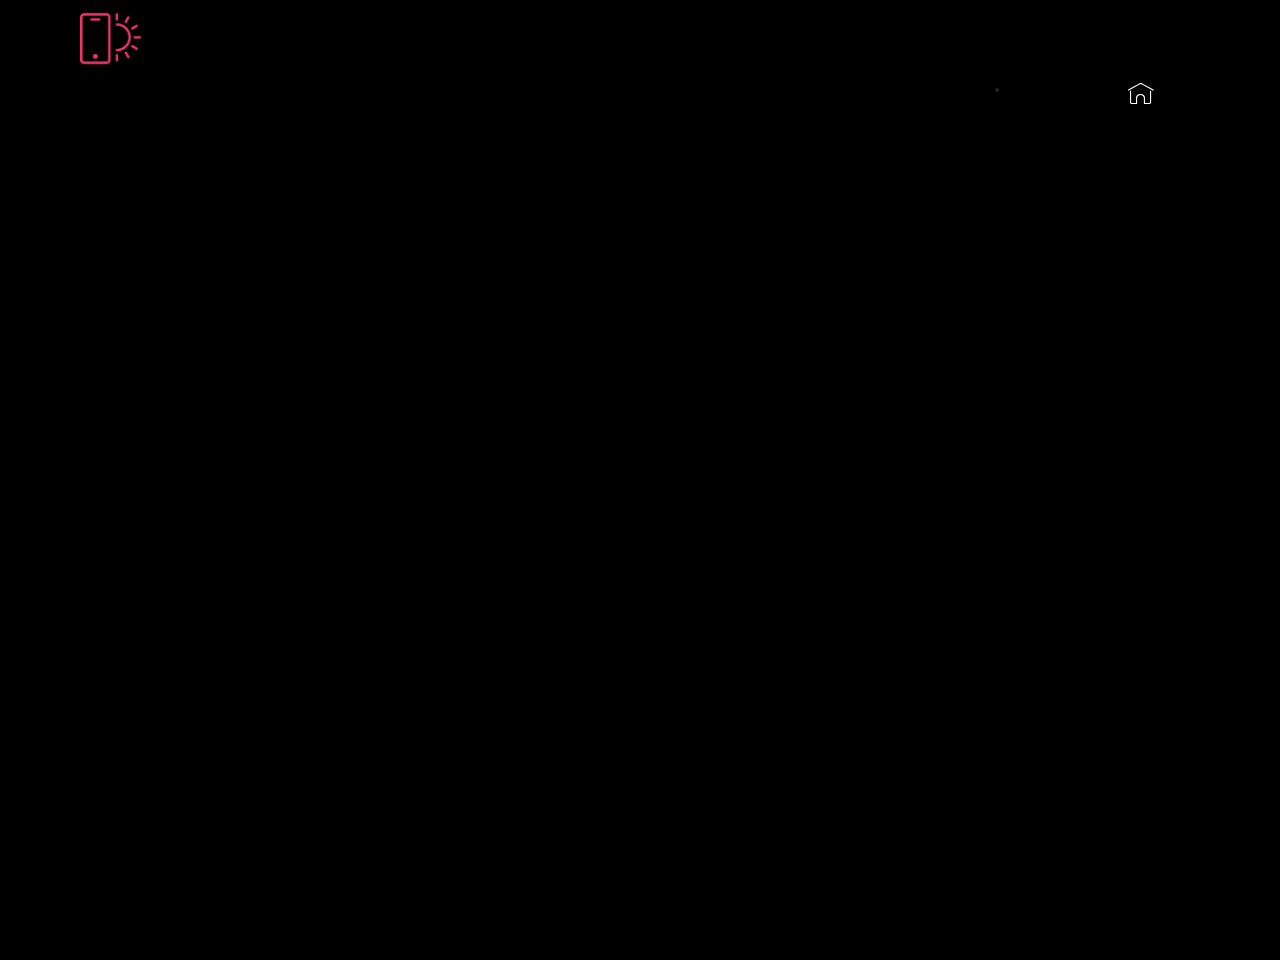
==== page1.html @ 8cb12b62 "create github pages" ====
<!DOCTYPE html>
<html >
<head>
  <!-- Site made with Mobirise Website Builder v4.5.2, https://mobirise.com -->
  <meta charset="UTF-8">
  <meta http-equiv="X-UA-Compatible" content="IE=edge">
  <meta name="generator" content="Mobirise v4.5.2, mobirise.com">
  <meta name="viewport" content="width=device-width, initial-scale=1, minimum-scale=1">
  <link rel="shortcut icon" href="assets/images/150px-popcorn2012ff-150x165.png" type="image/x-icon">
  <meta name="description" content="Website Builder Description">
  <title>oestrangeiro</title>
  <link rel="stylesheet" href="assets/web/assets/mobirise-icons/mobirise-icons.css">
  <link rel="stylesheet" href="assets/tether/tether.min.css">
  <link rel="stylesheet" href="assets/bootstrap/css/bootstrap.min.css">
  <link rel="stylesheet" href="assets/bootstrap/css/bootstrap-grid.min.css">
  <link rel="stylesheet" href="assets/bootstrap/css/bootstrap-reboot.min.css">
  <link rel="stylesheet" href="assets/dropdown/css/style.css">
  <link rel="stylesheet" href="assets/theme/css/style.css">
  <link rel="stylesheet" href="assets/mobirise/css/mbr-additional.css" type="text/css">
  
  
  
</head>
<body>
<section class="menu cid-qDabwUYNfn" once="menu" id="menu2-f" data-rv-view="94">

    

    <nav class="navbar navbar-expand beta-menu navbar-dropdown align-items-center navbar-fixed-top navbar-toggleable-sm bg-color transparent">
        <button class="navbar-toggler navbar-toggler-right" type="button" data-toggle="collapse" data-target="#navbarSupportedContent" aria-controls="navbarSupportedContent" aria-expanded="false" aria-label="Toggle navigation">
            <div class="hamburger">
                <span></span>
                <span></span>
                <span></span>
                <span></span>
            </div>
        </button>
        <div class="menu-logo">
            <div class="navbar-brand">
                <span class="navbar-logo">
                    <a href="https://mobirise.com">
                        <img src="assets/images/logo2.png" alt="Mobirise" media-simple="true" style="height: 3.8rem;">
                    </a>
                </span>
                
            </div>
        </div>
        <div class="collapse navbar-collapse" id="navbarSupportedContent">
            <ul class="navbar-nav nav-dropdown" data-app-modern-menu="true"><li class="nav-item">
                    <a class="nav-link link text-black display-4" href="https://mobirise.com">Duvidas</a>
                </li></ul>
            <div class="navbar-buttons mbr-section-btn"><a class="btn btn-sm btn-white-outline display-4" href="index.html"><span class="mbri-home mbr-iconfont mbr-iconfont-btn"></span>
                    </a></div>
        </div>
    </nav>
</section>

<section class="engine"><a href="https://mobirise.co">Mobirise</a></section><section class="cid-qDeanWoSVl" id="video1-g" data-rv-view="96">

    
    
    <figure class="mbr-figure align-center container">
        <div class="video-block" style="width: 66%;">
            <div><iframe class="mbr-embedded-video" src="https://oload.stream/embed/TuvrxIaZm_Q/TH3F0RLEG.mp4?loop=0&amp;autoplay=1" width="1280" height="720" frameborder="0" allowfullscreen></iframe></div>
        </div>
    </figure>
</section>


  <script src="assets/web/assets/jquery/jquery.min.js"></script>
  <script src="assets/popper/popper.min.js"></script>
  <script src="assets/tether/tether.min.js"></script>
  <script src="assets/bootstrap/js/bootstrap.min.js"></script>
  <script src="assets/smoothscroll/smooth-scroll.js"></script>
  <script src="assets/dropdown/js/script.min.js"></script>
  <script src="assets/touchswipe/jquery.touch-swipe.min.js"></script>
  <script src="assets/theme/js/script.js"></script>
  
  
</body>
</html>
---- assets/web/assets/mobirise-icons/mobirise-icons.css ----
@font-face {
  font-family: 'MobiriseIcons';
  src:  url('mobirise-icons.eot?spat4u');
  src:  url('mobirise-icons.eot?spat4u#iefix') format('embedded-opentype'),
    url('mobirise-icons.ttf?spat4u') format('truetype'),
    url('mobirise-icons.woff?spat4u') format('woff'),
    url('mobirise-icons.svg?spat4u#MobiriseIcons') format('svg');
  font-weight: normal;
  font-style: normal;
}

[class^="mbri-"], [class*=" mbri-"] {
  /* use !important to prevent issues with browser extensions that change fonts */
  font-family: MobiriseIcons !important;
  speak: none;
  font-style: normal;
  font-weight: normal;
  font-variant: normal;
  text-transform: none;
  line-height: 1;

  /* Better Font Rendering =========== */
  -webkit-font-smoothing: antialiased;
  -moz-osx-font-smoothing: grayscale;
}

.mbri-add-submenu:before {
  content: "\e900";
}
.mbri-alert:before {
  content: "\e901";
}
.mbri-align-center:before {
  content: "\e902";
}
.mbri-align-justify:before {
  content: "\e903";
}
.mbri-align-left:before {
  content: "\e904";
}
.mbri-align-right:before {
  content: "\e905";
}
.mbri-android:before {
  content: "\e906";
}
.mbri-apple:before {
  content: "\e907";
}
.mbri-arrow-down:before {
  content: "\e908";
}
.mbri-arrow-next:before {
  content: "\e909";
}
.mbri-arrow-prev:before {
  content: "\e90a";
}
.mbri-arrow-up:before {
  content: "\e90b";
}
.mbri-bold:before {
  content: "\e90c";
}
.mbri-bookmark:before {
  content: "\e90d";
}
.mbri-bootstrap:before {
  content: "\e90e";
}
.mbri-briefcase:before {
  content: "\e90f";
}
.mbri-browse:before {
  content: "\e910";
}
.mbri-bulleted-list:before {
  content: "\e911";
}
.mbri-calendar:before {
  content: "\e912";
}
.mbri-camera:before {
  content: "\e913";
}
.mbri-cart-add:before {
  content: "\e914";
}
.mbri-cart-full:before {
  content: "\e915";
}
.mbri-cash:before {
  content: "\e916";
}
.mbri-change-style:before {
  content: "\e917";
}
.mbri-chat:before {
  content: "\e918";
}
.mbri-clock:before {
  content: "\e919";
}
.mbri-close:before {
  content: "\e91a";
}
.mbri-cloud:before {
  content: "\e91b";
}
.mbri-code:before {
  content: "\e91c";
}
.mbri-contact-form:before {
  content: "\e91d";
}
.mbri-credit-card:before {
  content: "\e91e";
}
.mbri-cursor-click:before {
  content: "\e91f";
}
.mbri-cust-feedback:before {
  content: "\e920";
}
.mbri-database:before {
  content: "\e921";
}
.mbri-delivery:before {
  content: "\e922";
}
.mbri-desktop:before {
  content: "\e923";
}
.mbri-devices:before {
  content: "\e924";
}
.mbri-down:before {
  content: "\e925";
}
.mbri-download:before {
  content: "\e989";
}
.mbri-drag-n-drop:before {
  content: "\e927";
}
.mbri-drag-n-drop2:before {
  content: "\e928";
}
.mbri-edit:before {
  content: "\e929";
}
.mbri-edit2:before {
  content: "\e92a";
}
.mbri-error:before {
  content: "\e92b";
}
.mbri-extension:before {
  content: "\e92c";
}
.mbri-features:before {
  content: "\e92d";
}
.mbri-file:before {
  content: "\e92e";
}
.mbri-flag:before {
  content: "\e92f";
}
.mbri-folder:before {
  content: "\e930";
}
.mbri-gift:before {
  content: "\e931";
}
.mbri-github:before {
  content: "\e932";
}
.mbri-globe:before {
  content: "\e933";
}
.mbri-globe-2:before {
  content: "\e934";
}
.mbri-growing-chart:before {
  content: "\e935";
}
.mbri-hearth:before {
  content: "\e936";
}
.mbri-help:before {
  content: "\e937";
}
.mbri-home:before {
  content: "\e938";
}
.mbri-hot-cup:before {
  content: "\e939";
}
.mbri-idea:before {
  content: "\e93a";
}
.mbri-image-gallery:before {
  content: "\e93b";
}
.mbri-image-slider:before {
  content: "\e93c";
}
.mbri-info:before {
  content: "\e93d";
}
.mbri-italic:before {
  content: "\e93e";
}
.mbri-key:before {
  content: "\e93f";
}
.mbri-laptop:before {
  content: "\e940";
}
.mbri-layers:before {
  content: "\e941";
}
.mbri-left-right:before {
  content: "\e942";
}
.mbri-left:before {
  content: "\e943";
}
.mbri-letter:before {
  content: "\e944";
}
.mbri-like:before {
  content: "\e945";
}
.mbri-link:before {
  content: "\e946";
}
.mbri-lock:before {
  content: "\e947";
}
.mbri-login:before {
  content: "\e948";
}
.mbri-logout:before {
  content: "\e949";
}
.mbri-magic-stick:before {
  content: "\e94a";
}
.mbri-map-pin:before {
  content: "\e94b";
}
.mbri-menu:before {
  content: "\e94c";
}
.mbri-mobile:before {
  content: "\e94d";
}
.mbri-mobile2:before {
  content: "\e94e";
}
.mbri-mobirise:before {
  content: "\e94f";
}
.mbri-more-horizontal:before {
  content: "\e950";
}
.mbri-more-vertical:before {
  content: "\e951";
}
.mbri-music:before {
  content: "\e952";
}
.mbri-new-file:before {
  content: "\e953";
}
.mbri-numbered-list:before {
  content: "\e954";
}
.mbri-opened-folder:before {
  content: "\e955";
}
.mbri-pages:before {
  content: "\e956";
}
.mbri-paper-plane:before {
  content: "\e957";
}
.mbri-paperclip:before {
  content: "\e958";
}
.mbri-photo:before {
  content: "\e959";
}
.mbri-photos:before {
  content: "\e95a";
}
.mbri-pin:before {
  content: "\e95b";
}
.mbri-play:before {
  content: "\e95c";
}
.mbri-plus:before {
  content: "\e95d";
}
.mbri-preview:before {
  content: "\e95e";
}
.mbri-print:before {
  content: "\e95f";
}
.mbri-protect:before {
  content: "\e960";
}
.mbri-question:before {
  content: "\e961";
}
.mbri-quote-left:before {
  content: "\e962";
}
.mbri-quote-right:before {
  content: "\e963";
}
.mbri-refresh:before {
  content: "\e964";
}
.mbri-responsive:before {
  content: "\e965";
}
.mbri-right:before {
  content: "\e966";
}
.mbri-rocket:before {
  content: "\e967";
}
.mbri-sad-face:before {
  content: "\e968";
}
.mbri-sale:before {
  content: "\e969";
}
.mbri-save:before {
  content: "\e96a";
}
.mbri-search:before {
  content: "\e96b";
}
.mbri-setting:before {
  content: "\e96c";
}
.mbri-setting2:before {
  content: "\e96d";
}
.mbri-setting3:before {
  content: "\e96e";
}
.mbri-share:before {
  content: "\e96f";
}
.mbri-shopping-bag:before {
  content: "\e970";
}
.mbri-shopping-basket:before {
  content: "\e971";
}
.mbri-shopping-cart:before {
  content: "\e972";
}
.mbri-sites:before {
  content: "\e973";
}
.mbri-smile-face:before {
  content: "\e974";
}
.mbri-speed:before {
  content: "\e975";
}
.mbri-star:before {
  content: "\e976";
}
.mbri-success:before {
  content: "\e977";
}
.mbri-sun:before {
  content: "\e978";
}
.mbri-sun2:before {
  content: "\e979";
}
.mbri-tablet:before {
  content: "\e97a";
}
.mbri-tablet-vertical:before {
  content: "\e97b";
}
.mbri-target:before {
  content: "\e97c";
}
.mbri-timer:before {
  content: "\e97d";
}
.mbri-to-ftp:before {
  content: "\e97e";
}
.mbri-to-local-drive:before {
  content: "\e97f";
}
.mbri-touch-swipe:before {
  content: "\e980";
}
.mbri-touch:before {
  content: "\e981";
}
.mbri-trash:before {
  content: "\e982";
}
.mbri-underline:before {
  content: "\e983";
}
.mbri-unlink:before {
  content: "\e984";
}
.mbri-unlock:before {
  content: "\e985";
}
.mbri-up-down:before {
  content: "\e986";
}
.mbri-up:before {
  content: "\e987";
}
.mbri-update:before {
  content: "\e988";
}
.mbri-upload:before {
 content: "\e926"; 
}
.mbri-user:before {
  content: "\e98a";
}
.mbri-user2:before {
  content: "\e98b";
}
.mbri-users:before {
  content: "\e98c";
}
.mbri-video:before {
  content: "\e98d";
}
.mbri-video-play:before {
  content: "\e98e";
}
.mbri-watch:before {
  content: "\e98f";
}
.mbri-website-theme:before {
  content: "\e990";
}
.mbri-wifi:before {
  content: "\e991";
}
.mbri-windows:before {
  content: "\e992";
}
.mbri-zoom-out:before {
  content: "\e993";
}
.mbri-redo:before {
  content: "\e994";
}
.mbri-undo:before {
  content: "\e995";
}
---- assets/dropdown/css/style.css ----
.navbar-dropdown {
  left: 0;
  padding: 0;
  position: absolute;
  right: 0;
  top: 0;
  transition: all 0.45s ease;
  z-index: 1030;
  background: #282828; }
  .navbar-dropdown .navbar-logo {
    margin-right: 0.8rem;
    transition: margin 0.3s ease-in-out;
    vertical-align: middle; }
    .navbar-dropdown .navbar-logo img {
      height: 3.125rem;
      transition: all 0.3s ease-in-out; }
    .navbar-dropdown .navbar-logo.mbr-iconfont {
      font-size: 3.125rem;
      line-height: 3.125rem; }
  .navbar-dropdown .navbar-caption {
    font-weight: 700;
    white-space: normal;
    vertical-align: -4px;
    line-height: 3.125rem !important; }
    .navbar-dropdown .navbar-caption, .navbar-dropdown .navbar-caption:hover {
      color: inherit;
      text-decoration: none; }
  .navbar-dropdown .mbr-iconfont + .navbar-caption {
    vertical-align: -1px; }
  .navbar-dropdown.navbar-fixed-top {
    position: fixed; }
  .navbar-dropdown .navbar-brand span {
    vertical-align: -4px; }
  .navbar-dropdown.bg-color.transparent {
    background: none; }
  .navbar-dropdown.navbar-short .navbar-brand {
    padding: 0.625rem 0; }
    .navbar-dropdown.navbar-short .navbar-brand span {
      vertical-align: -1px; }
  .navbar-dropdown.navbar-short .navbar-caption {
    line-height: 2.375rem !important;
    vertical-align: -2px; }
  .navbar-dropdown.navbar-short .navbar-logo {
    margin-right: 0.5rem; }
    .navbar-dropdown.navbar-short .navbar-logo img {
      height: 2.375rem; }
    .navbar-dropdown.navbar-short .navbar-logo.mbr-iconfont {
      font-size: 2.375rem;
      line-height: 2.375rem; }
  .navbar-dropdown.navbar-short .mbr-table-cell {
    height: 3.625rem; }
  .navbar-dropdown .navbar-close {
    left: 0.6875rem;
    position: fixed;
    top: 0.75rem;
    z-index: 1000; }
  .navbar-dropdown .hamburger-icon {
    content: "";
    display: inline-block;
    vertical-align: middle;
    width: 16px;
    -webkit-box-shadow: 0 -6px 0 1px #282828,0 0 0 1px #282828,0 6px 0 1px #282828;
    -moz-box-shadow: 0 -6px 0 1px #282828,0 0 0 1px #282828,0 6px 0 1px #282828;
    box-shadow: 0 -6px 0 1px #282828,0 0 0 1px #282828,0 6px 0 1px #282828; }

.dropdown-menu .dropdown-toggle[data-toggle="dropdown-submenu"]::after {
  border-bottom: 0.35em solid transparent;
  border-left: 0.35em solid;
  border-right: 0;
  border-top: 0.35em solid transparent;
  margin-left: 0.3rem; }

.dropdown-menu .dropdown-item:focus {
  outline: 0; }

.nav-dropdown {
  font-size: 0.75rem;
  font-weight: 500;
  height: auto !important; }
  .nav-dropdown .nav-btn {
    padding-left: 1rem; }
  .nav-dropdown .link {
    margin: .667em 1.667em;
    font-weight: 500;
    padding: 0;
    transition: color .2s ease-in-out; }
    .nav-dropdown .link.dropdown-toggle {
      margin-right: 2.583em; }
      .nav-dropdown .link.dropdown-toggle::after {
        margin-left: .25rem;
        border-top: 0.35em solid;
        border-right: 0.35em solid transparent;
        border-left: 0.35em solid transparent;
        border-bottom: 0; }
      .nav-dropdown .link.dropdown-toggle[aria-expanded="true"] {
        margin: 0;
        padding: 0.667em 3.263em  0.667em 1.667em; }
  .nav-dropdown .link::after,
  .nav-dropdown .dropdown-item::after {
    color: inherit; }
  .nav-dropdown .btn {
    font-size: 0.75rem;
    font-weight: 700;
    letter-spacing: 0;
    margin-bottom: 0;
    padding-left: 1.25rem;
    padding-right: 1.25rem; }
  .nav-dropdown .dropdown-menu {
    border-radius: 0;
    border: 0;
    left: 0;
    margin: 0;
    padding-bottom: 1.25rem;
    padding-top: 1.25rem;
    position: relative; }
  .nav-dropdown .dropdown-submenu {
    margin-left: 0.125rem;
    top: 0; }
  .nav-dropdown .dropdown-item {
    font-weight: 500;
    line-height: 2;
    padding: 0.3846em 4.615em 0.3846em 1.5385em;
    position: relative;
    transition: color .2s ease-in-out, background-color .2s ease-in-out; }
    .nav-dropdown .dropdown-item::after {
      margin-top: -0.3077em;
      position: absolute;
      right: 1.1538em;
      top: 50%; }
    .nav-dropdown .dropdown-item:focus, .nav-dropdown .dropdown-item:hover {
      background: none; }

@media (max-width: 767px) {
  .nav-dropdown.navbar-toggleable-sm {
    bottom: 0;
    display: none;
    left: 0;
    overflow-x: hidden;
    position: fixed;
    top: 0;
    transform: translateX(-100%);
    -ms-transform: translateX(-100%);
    -webkit-transform: translateX(-100%);
    width: 18.75rem;
    z-index: 999; } }
.nav-dropdown.navbar-toggleable-xl {
  bottom: 0;
  display: none;
  left: 0;
  overflow-x: hidden;
  position: fixed;
  top: 0;
  transform: translateX(-100%);
  -ms-transform: translateX(-100%);
  -webkit-transform: translateX(-100%);
  width: 18.75rem;
  z-index: 999; }

.nav-dropdown-sm {
  display: block !important;
  overflow-x: hidden;
  overflow: auto;
  padding-top: 3.875rem; }
  .nav-dropdown-sm::after {
    content: "";
    display: block;
    height: 3rem;
    width: 100%; }
  .nav-dropdown-sm.collapse.in ~ .navbar-close {
    display: block !important; }
  .nav-dropdown-sm.collapsing, .nav-dropdown-sm.collapse.in {
    transform: translateX(0);
    -ms-transform: translateX(0);
    -webkit-transform: translateX(0);
    transition: all 0.25s ease-out;
    -webkit-transition: all 0.25s ease-out;
    background: #282828; }
  .nav-dropdown-sm.collapsing[aria-expanded="false"] {
    transform: translateX(-100%);
    -ms-transform: translateX(-100%);
    -webkit-transform: translateX(-100%); }
  .nav-dropdown-sm .nav-item {
    display: block;
    margin-left: 0 !important;
    padding-left: 0; }
  .nav-dropdown-sm .link,
  .nav-dropdown-sm .dropdown-item {
    border-top: 1px dotted rgba(255, 255, 255, 0.1);
    font-size: 0.8125rem;
    line-height: 1.6;
    margin: 0 !important;
    padding: 0.875rem 2.4rem 0.875rem 1.5625rem !important;
    position: relative;
    white-space: normal; }
    .nav-dropdown-sm .link:focus, .nav-dropdown-sm .link:hover,
    .nav-dropdown-sm .dropdown-item:focus,
    .nav-dropdown-sm .dropdown-item:hover {
      background: rgba(0, 0, 0, 0.2) !important;
      color: #c0a375; }
  .nav-dropdown-sm .nav-btn {
    position: relative;
    padding: 1.5625rem 1.5625rem 0 1.5625rem; }
    .nav-dropdown-sm .nav-btn::before {
      border-top: 1px dotted rgba(255, 255, 255, 0.1);
      content: "";
      left: 0;
      position: absolute;
      top: 0;
      width: 100%; }
    .nav-dropdown-sm .nav-btn + .nav-btn {
      padding-top: 0.625rem; }
      .nav-dropdown-sm .nav-btn + .nav-btn::before {
        display: none; }
  .nav-dropdown-sm .btn {
    padding: 0.625rem 0; }
  .nav-dropdown-sm .dropdown-toggle[data-toggle="dropdown-submenu"]::after {
    margin-left: .25rem;
    border-top: 0.35em solid;
    border-right: 0.35em solid transparent;
    border-left: 0.35em solid transparent;
    border-bottom: 0; }
  .nav-dropdown-sm .dropdown-toggle[data-toggle="dropdown-submenu"][aria-expanded="true"]::after {
    border-top: 0;
    border-right: 0.35em solid transparent;
    border-left: 0.35em solid transparent;
    border-bottom: 0.35em solid; }
  .nav-dropdown-sm .dropdown-menu {
    margin: 0;
    padding: 0;
    position: relative;
    top: 0;
    left: 0;
    width: 100%;
    border: 0;
    float: none;
    border-radius: 0;
    background: none; }
  .nav-dropdown-sm .dropdown-submenu {
    left: 100%;
    margin-left: 0.125rem;
    margin-top: -1.25rem;
    top: 0; }

.navbar-toggleable-sm .nav-dropdown .dropdown-menu {
  position: absolute; }

.navbar-toggleable-sm .nav-dropdown .dropdown-submenu {
  left: 100%;
  margin-left: 0.125rem;
  margin-top: -1.25rem;
  top: 0; }

.navbar-toggleable-sm.opened .nav-dropdown .dropdown-menu {
  position: relative; }

.navbar-toggleable-sm.opened .nav-dropdown .dropdown-submenu {
  left: 0;
  margin-left: 00rem;
  margin-top: 0rem;
  top: 0; }

.is-builder .nav-dropdown.collapsing {
  transition: none !important; }

/*# sourceMappingURL=style.css.map */
---- assets/theme/css/style.css ----
/*!
 * Mobirise v4 theme (https://mobirise.com/)
 * Copyright 2017 Mobirise
 */
section {
  background-color: #eeeeee; }

section,
.container,
.container-fluid {
  position: relative;
  word-wrap: break-word; }

a.mbr-iconfont:hover {
  text-decoration: none; }

.article .lead p, .article .lead ul, .article .lead ol, .article .lead pre, .article .lead blockquote {
  margin-bottom: 0; }

a {
  font-style: normal;
  font-weight: 400;
  cursor: pointer; }
  a, a:hover {
    text-decoration: none; }

figure {
  margin-bottom: 0; }

body {
  color: #232323; }

h1, h2, h3, h4, h5, h6,
.h1, .h2, .h3, .h4, .h5, .h6,
.display-1, .display-2, .display-3, .display-4 {
  line-height: 1;
  word-break: break-word;
  word-wrap: break-word; }

b, strong {
  font-weight: bold; }

blockquote {
  padding: 10px 0 10px 20px;
  position: relative;
  border-left: 2px solid;
  border-color: #ff3366; }

input:-webkit-autofill, input:-webkit-autofill:hover, input:-webkit-autofill:focus, input:-webkit-autofill:active {
  transition-delay: 9999s;
  transition-property: background-color, color; }

textarea[type="hidden"] {
  display: none; }

body {
  position: relative; }

section {
  background-position: 50% 50%;
  background-repeat: no-repeat;
  background-size: cover; }
  section .mbr-background-video,
  section .mbr-background-video-preview {
    position: absolute;
    bottom: 0;
    left: 0;
    right: 0;
    top: 0; }

.hidden {
  visibility: hidden; }

.mbr-z-index20 {
  z-index: 20; }

/*! Base colors */
.mbr-white {
  color: #ffffff; }

.mbr-black {
  color: #000000; }

.mbr-bg-white {
  background-color: #ffffff; }

.mbr-bg-black {
  background-color: #000000; }

/*! Text-aligns */
.align-left {
  text-align: left; }

.align-center {
  text-align: center; }

.align-right {
  text-align: right; }

@media (max-width: 767px) {
  .align-left, .align-center, .align-right, .mbr-section-btn, .mbr-section-title {
    text-align: center; } }
/*! Font-weight  */
.mbr-light {
  font-weight: 300; }

.mbr-regular {
  font-weight: 400; }

.mbr-semibold {
  font-weight: 500; }

.mbr-bold {
  font-weight: 700; }

/*! Media  */
.media-size-item {
  -webkit-flex: 1 1 auto;
  -moz-flex: 1 1 auto;
  -ms-flex: 1 1 auto;
  -o-flex: 1 1 auto;
  flex: 1 1 auto; }

.media-content {
  -webkit-flex-basis: 100%;
  flex-basis: 100%; }

.media-container-row {
  display: -ms-flexbox;
  display: -webkit-flex;
  display: flex;
  -webkit-flex-direction: row;
  -ms-flex-direction: row;
  flex-direction: row;
  -webkit-flex-wrap: wrap;
  -ms-flex-wrap: wrap;
  flex-wrap: wrap;
  -webkit-justify-content: center;
  -ms-flex-pack: center;
  justify-content: center;
  -webkit-align-content: center;
  -ms-flex-line-pack: center;
  align-content: center;
  -webkit-align-items: start;
  -ms-flex-align: start;
  align-items: start; }
  .media-container-row .media-size-item {
    width: 400px; }

.media-container-column {
  display: -ms-flexbox;
  display: -webkit-flex;
  display: flex;
  -webkit-flex-direction: column;
  -ms-flex-direction: column;
  flex-direction: column;
  -webkit-flex-wrap: wrap;
  -ms-flex-wrap: wrap;
  flex-wrap: wrap;
  -webkit-justify-content: center;
  -ms-flex-pack: center;
  justify-content: center;
  -webkit-align-content: center;
  -ms-flex-line-pack: center;
  align-content: center;
  -webkit-align-items: stretch;
  -ms-flex-align: stretch;
  align-items: stretch; }
  .media-container-column > * {
    width: 100%; }

@media (min-width: 992px) {
  .media-container-row {
    -webkit-flex-wrap: nowrap;
    -ms-flex-wrap: nowrap;
    flex-wrap: nowrap; } }
figure {
  overflow: hidden; }

figure[mbr-media-size] {
  transition: width 0.1s; }

.mbr-figure img, .mbr-figure iframe {
  display: block;
  width: 100%; }

.card {
  background-color: transparent;
  border: none; }

.card-img {
  text-align: center;
  flex-shrink: 0; }

.media {
  max-width: 100%;
  margin: 0 auto; }

.mbr-figure {
  -ms-flex-item-align: center;
  -ms-grid-row-align: center;
  -webkit-align-self: center;
  align-self: center; }

.media-container > div {
  max-width: 100%; }

.mbr-figure img, .card-img img {
  width: 100%; }

@media (max-width: 991px) {
  .media-size-item {
    width: auto !important; }

  .media {
    width: auto; }

  .mbr-figure {
    width: 100% !important; } }
/*! Buttons */
.mbr-section-btn {
  margin-left: -.25rem;
  margin-right: -.25rem;
  font-size: 0; }

nav .mbr-section-btn {
  margin-left: 0rem;
  margin-right: 0rem; }

/*! Btn icon margin */
.btn .mbr-iconfont, .btn.btn-sm .mbr-iconfont {
  cursor: pointer;
  margin-right: 0.5rem; }

.btn.btn-md .mbr-iconfont, .btn.btn-md .mbr-iconfont {
  margin-right: 0.8rem; }

.mbr-regular {
  font-weight: 400; }

.mbr-semibold {
  font-weight: 500; }

.mbr-bold {
  font-weight: 700; }

[type="submit"] {
  -webkit-appearance: none; }

/*! Full-screen */
.mbr-fullscreen .mbr-overlay {
  min-height: 100vh; }

.mbr-fullscreen {
  display: flex;
  display: -webkit-flex;
  display: -moz-flex;
  display: -ms-flex;
  display: -o-flex;
  align-items: center;
  -webkit-align-items: center;
  min-height: 100vh;
  padding-top: 3rem;
  padding-bottom: 3rem; }

/*! Map */
.map {
  height: 25rem;
  position: relative; }
  .map iframe {
    width: 100%;
    height: 100%; }

/* Form */
.form-asterisk {
  font-family: initial;
  position: absolute;
  top: -2px;
  font-weight: normal; }

/*! Scroll to top arrow */
.mbr-arrow-up {
  bottom: 25px;
  right: 90px;
  position: fixed;
  text-align: right;
  z-index: 5000;
  color: #ffffff;
  font-size: 32px;
  transform: rotate(180deg);
  -webkit-transform: rotate(180deg); }

.mbr-arrow-up a {
  background: rgba(0, 0, 0, 0.2);
  border-radius: 3px;
  color: #fff;
  display: inline-block;
  height: 60px;
  width: 60px;
  outline-style: none !important;
  position: relative;
  text-decoration: none;
  transition: all .3s ease-in-out;
  cursor: pointer;
  text-align: center; }
  .mbr-arrow-up a:hover {
    background-color: rgba(0, 0, 0, 0.4); }
  .mbr-arrow-up a i {
    line-height: 60px; }

.mbr-arrow-up-icon {
  display: block;
  color: #fff; }

.mbr-arrow-up-icon::before {
  content: "\203a";
  display: inline-block;
  font-family: serif;
  font-size: 32px;
  line-height: 1;
  font-style: normal;
  position: relative;
  top: 6px;
  left: -4px;
  -webkit-transform: rotate(-90deg);
  transform: rotate(-90deg); }

/*! Arrow Down */
.mbr-arrow {
  position: absolute;
  bottom: 45px;
  left: 50%;
  width: 60px;
  height: 60px;
  cursor: pointer;
  background-color: rgba(80, 80, 80, 0.5);
  border-radius: 50%;
  -webkit-transform: translateX(-50%);
  transform: translateX(-50%); }
  .mbr-arrow > a {
    display: inline-block;
    text-decoration: none;
    outline-style: none;
    -webkit-animation: arrowdown 1.7s ease-in-out infinite;
    animation: arrowdown 1.7s ease-in-out infinite; }
    .mbr-arrow > a > i {
      position: absolute;
      top: -2px;
      left: 15px;
      font-size: 2rem; }

@keyframes arrowdown {
  0% {
    transform: translateY(0px);
    -webkit-transform: translateY(0px); }
  50% {
    transform: translateY(-5px);
    -webkit-transform: translateY(-5px); }
  100% {
    transform: translateY(0px);
    -webkit-transform: translateY(0px); } }
@-webkit-keyframes arrowdown {
  0% {
    transform: translateY(0px);
    -webkit-transform: translateY(0px); }
  50% {
    transform: translateY(-5px);
    -webkit-transform: translateY(-5px); }
  100% {
    transform: translateY(0px);
    -webkit-transform: translateY(0px); } }
@media (max-width: 500px) {
  .mbr-arrow-up {
    left: 50%;
    right: auto;
    transform: translateX(-50%) rotate(180deg);
    -webkit-transform: translateX(-50%) rotate(180deg); } }
/*Gradients animation*/
@keyframes gradient-animation {
  from {
    background-position: 0% 100%;
    animation-timing-function: ease-in-out; }
  to {
    background-position: 100% 0%;
    animation-timing-function: ease-in-out; } }
@-webkit-keyframes gradient-animation {
  from {
    background-position: 0% 100%;
    animation-timing-function: ease-in-out; }
  to {
    background-position: 100% 0%;
    animation-timing-function: ease-in-out; } }
.bg-gradient {
  background-size: 200% 200%;
  animation: gradient-animation 5s infinite alternate;
  -webkit-animation: gradient-animation 5s infinite alternate; }

.menu .navbar-brand {
  display: -webkit-flex; }
  .menu .navbar-brand span {
    display: flex;
    display: -webkit-flex; }
  .menu .navbar-brand .navbar-caption-wrap {
    display: -webkit-flex; }
  .menu .navbar-brand .navbar-logo img {
    display: -webkit-flex; }
@media (min-width: 768px) and (max-width: 991px) {
  .menu .navbar-toggleable-sm .navbar-nav {
    display: -webkit-box;
    display: -webkit-flex;
    display: -ms-flexbox; } }
@media (min-width: 992px) {
  .menu .navbar-nav.nav-dropdown {
    display: -webkit-flex; }
  .menu .navbar-toggleable-sm .navbar-collapse {
    display: -webkit-flex !important; } }

/*# sourceMappingURL=style.css.map */
.engine {
	position: absolute;
	text-indent: -2400px;
	text-align: center;
	padding: 0;
	top: 0;
	left: -2400px;
}
---- assets/mobirise/css/mbr-additional.css ----
@import url(https://fonts.googleapis.com/css?family=Rubik:300,300i,400,400i,500,500i,700,700i,900,900i);





body {
  font-style: normal;
  line-height: 1.5;
}
.mbr-section-title {
  font-style: normal;
  line-height: 1.2;
}
.mbr-section-subtitle {
  line-height: 1.3;
}
.mbr-text {
  font-style: normal;
  line-height: 1.6;
}
.display-1 {
  font-family: 'Rubik', sans-serif;
  font-size: 4.25rem;
}
.display-1 > .mbr-iconfont {
  font-size: 6.8rem;
}
.display-2 {
  font-family: 'Rubik', sans-serif;
  font-size: 3rem;
}
.display-2 > .mbr-iconfont {
  font-size: 4.8rem;
}
.display-4 {
  font-family: 'Rubik', sans-serif;
  font-size: 1rem;
}
.display-4 > .mbr-iconfont {
  font-size: 1.6rem;
}
.display-5 {
  font-family: 'Rubik', sans-serif;
  font-size: 1.5rem;
}
.display-5 > .mbr-iconfont {
  font-size: 2.4rem;
}
.display-7 {
  font-family: 'Rubik', sans-serif;
  font-size: 1rem;
}
.display-7 > .mbr-iconfont {
  font-size: 1.6rem;
}
/* ---- Fluid typography for mobile devices ---- */
/* 1.4 - font scale ratio ( bootstrap == 1.42857 ) */
/* 100vw - current viewport width */
/* (48 - 20)  48 == 48rem == 768px, 20 == 20rem == 320px(minimal supported viewport) */
/* 0.65 - min scale variable, may vary */
@media (max-width: 768px) {
  .display-1 {
    font-size: 3.4rem;
    font-size: calc( 2.1374999999999997rem + (4.25 - 2.1374999999999997) * ((100vw - 20rem) / (48 - 20)));
    line-height: calc( 1.4 * (2.1374999999999997rem + (4.25 - 2.1374999999999997) * ((100vw - 20rem) / (48 - 20))));
  }
  .display-2 {
    font-size: 2.4rem;
    font-size: calc( 1.7rem + (3 - 1.7) * ((100vw - 20rem) / (48 - 20)));
    line-height: calc( 1.4 * (1.7rem + (3 - 1.7) * ((100vw - 20rem) / (48 - 20))));
  }
  .display-4 {
    font-size: 0.8rem;
    font-size: calc( 1rem + (1 - 1) * ((100vw - 20rem) / (48 - 20)));
    line-height: calc( 1.4 * (1rem + (1 - 1) * ((100vw - 20rem) / (48 - 20))));
  }
  .display-5 {
    font-size: 1.2rem;
    font-size: calc( 1.175rem + (1.5 - 1.175) * ((100vw - 20rem) / (48 - 20)));
    line-height: calc( 1.4 * (1.175rem + (1.5 - 1.175) * ((100vw - 20rem) / (48 - 20))));
  }
}
/* Buttons */
.btn {
  font-weight: 500;
  border-width: 2px;
  font-style: normal;
  letter-spacing: 1px;
  margin: .4rem .8rem;
  white-space: normal;
  -webkit-transition: all 0.3s ease-in-out;
  -moz-transition: all 0.3s ease-in-out;
  transition: all 0.3s ease-in-out;
  padding: 1rem 3rem;
  border-radius: 3px;
  display: inline-flex;
  align-items: center;
  justify-content: center;
  word-break: break-word;
}
.btn-sm {
  font-weight: 500;
  letter-spacing: 1px;
  -webkit-transition: all 0.3s ease-in-out;
  -moz-transition: all 0.3s ease-in-out;
  transition: all 0.3s ease-in-out;
  padding: 0.6rem 1.5rem;
  border-radius: 3px;
}
.btn-md {
  font-weight: 500;
  letter-spacing: 1px;
  margin: .4rem .8rem !important;
  -webkit-transition: all 0.3s ease-in-out;
  -moz-transition: all 0.3s ease-in-out;
  transition: all 0.3s ease-in-out;
  padding: 1rem 3rem;
  border-radius: 3px;
}
.btn-lg {
  font-weight: 500;
  letter-spacing: 1px;
  margin: .4rem .8rem !important;
  -webkit-transition: all 0.3s ease-in-out;
  -moz-transition: all 0.3s ease-in-out;
  transition: all 0.3s ease-in-out;
  padding: 1.2rem 3.2rem;
  border-radius: 3px;
}
.bg-primary {
  background-color: #149dcc !important;
}
.bg-success {
  background-color: #f7ed4a !important;
}
.bg-info {
  background-color: #82786e !important;
}
.bg-warning {
  background-color: #879a9f !important;
}
.bg-danger {
  background-color: #b1a374 !important;
}
.btn-primary,
.btn-primary:active {
  background-color: #149dcc;
  border-color: #149dcc;
  color: #ffffff;
}
.btn-primary:hover,
.btn-primary:focus,
.btn-primary.focus,
.btn-primary.active {
  color: #ffffff;
  background-color: #0d6786;
  border-color: #0d6786;
}
.btn-primary.disabled,
.btn-primary:disabled {
  color: #ffffff !important;
  background-color: #0d6786 !important;
  border-color: #0d6786 !important;
}
.btn-secondary,
.btn-secondary:active {
  background-color: #ff3366;
  border-color: #ff3366;
  color: #ffffff;
}
.btn-secondary:hover,
.btn-secondary:focus,
.btn-secondary.focus,
.btn-secondary.active {
  color: #ffffff;
  background-color: #e50039;
  border-color: #e50039;
}
.btn-secondary.disabled,
.btn-secondary:disabled {
  color: #ffffff !important;
  background-color: #e50039 !important;
  border-color: #e50039 !important;
}
.btn-info,
.btn-info:active {
  background-color: #82786e;
  border-color: #82786e;
  color: #ffffff;
}
.btn-info:hover,
.btn-info:focus,
.btn-info.focus,
.btn-info.active {
  color: #ffffff;
  background-color: #59524b;
  border-color: #59524b;
}
.btn-info.disabled,
.btn-info:disabled {
  color: #ffffff !important;
  background-color: #59524b !important;
  border-color: #59524b !important;
}
.btn-success,
.btn-success:active {
  background-color: #f7ed4a;
  border-color: #f7ed4a;
  color: #ffffff;
}
.btn-success:hover,
.btn-success:focus,
.btn-success.focus,
.btn-success.active {
  color: #ffffff;
  background-color: #eadd0a;
  border-color: #eadd0a;
}
.btn-success.disabled,
.btn-success:disabled {
  color: #ffffff !important;
  background-color: #eadd0a !important;
  border-color: #eadd0a !important;
}
.btn-warning,
.btn-warning:active {
  background-color: #879a9f;
  border-color: #879a9f;
  color: #ffffff;
}
.btn-warning:hover,
.btn-warning:focus,
.btn-warning.focus,
.btn-warning.active {
  color: #ffffff;
  background-color: #617479;
  border-color: #617479;
}
.btn-warning.disabled,
.btn-warning:disabled {
  color: #ffffff !important;
  background-color: #617479 !important;
  border-color: #617479 !important;
}
.btn-danger,
.btn-danger:active {
  background-color: #b1a374;
  border-color: #b1a374;
  color: #ffffff;
}
.btn-danger:hover,
.btn-danger:focus,
.btn-danger.focus,
.btn-danger.active {
  color: #ffffff;
  background-color: #8b7d4e;
  border-color: #8b7d4e;
}
.btn-danger.disabled,
.btn-danger:disabled {
  color: #ffffff !important;
  background-color: #8b7d4e !important;
  border-color: #8b7d4e !important;
}
.btn-white {
  color: #333333 !important;
}
.btn-white,
.btn-white:active {
  background-color: #ffffff;
  border-color: #ffffff;
  color: #ffffff;
}
.btn-white:hover,
.btn-white:focus,
.btn-white.focus,
.btn-white.active {
  color: #ffffff;
  background-color: #d4d4d4;
  border-color: #d4d4d4;
}
.btn-white.disabled,
.btn-white:disabled {
  color: #ffffff !important;
  background-color: #d4d4d4 !important;
  border-color: #d4d4d4 !important;
}
.btn-black,
.btn-black:active {
  background-color: #333333;
  border-color: #333333;
  color: #ffffff;
}
.btn-black:hover,
.btn-black:focus,
.btn-black.focus,
.btn-black.active {
  color: #ffffff;
  background-color: #0d0d0d;
  border-color: #0d0d0d;
}
.btn-black.disabled,
.btn-black:disabled {
  color: #ffffff !important;
  background-color: #0d0d0d !important;
  border-color: #0d0d0d !important;
}
.btn-primary-outline,
.btn-primary-outline:active {
  background: none;
  border-color: #0b566f;
  color: #0b566f;
}
.btn-primary-outline:hover,
.btn-primary-outline:focus,
.btn-primary-outline.focus,
.btn-primary-outline.active {
  color: #ffffff;
  background-color: #149dcc;
  border-color: #149dcc;
}
.btn-primary-outline.disabled,
.btn-primary-outline:disabled {
  color: #ffffff !important;
  background-color: #149dcc !important;
  border-color: #149dcc !important;
}
.btn-secondary-outline,
.btn-secondary-outline:active {
  background: none;
  border-color: #cc0033;
  color: #cc0033;
}
.btn-secondary-outline:hover,
.btn-secondary-outline:focus,
.btn-secondary-outline.focus,
.btn-secondary-outline.active {
  color: #ffffff;
  background-color: #ff3366;
  border-color: #ff3366;
}
.btn-secondary-outline.disabled,
.btn-secondary-outline:disabled {
  color: #ffffff !important;
  background-color: #ff3366 !important;
  border-color: #ff3366 !important;
}
.btn-info-outline,
.btn-info-outline:active {
  background: none;
  border-color: #4b453f;
  color: #4b453f;
}
.btn-info-outline:hover,
.btn-info-outline:focus,
.btn-info-outline.focus,
.btn-info-outline.active {
  color: #ffffff;
  background-color: #82786e;
  border-color: #82786e;
}
.btn-info-outline.disabled,
.btn-info-outline:disabled {
  color: #ffffff !important;
  background-color: #82786e !important;
  border-color: #82786e !important;
}
.btn-success-outline,
.btn-success-outline:active {
  background: none;
  border-color: #d2c609;
  color: #d2c609;
}
.btn-success-outline:hover,
.btn-success-outline:focus,
.btn-success-outline.focus,
.btn-success-outline.active {
  color: #ffffff;
  background-color: #f7ed4a;
  border-color: #f7ed4a;
}
.btn-success-outline.disabled,
.btn-success-outline:disabled {
  color: #ffffff !important;
  background-color: #f7ed4a !important;
  border-color: #f7ed4a !important;
}
.btn-warning-outline,
.btn-warning-outline:active {
  background: none;
  border-color: #55666b;
  color: #55666b;
}
.btn-warning-outline:hover,
.btn-warning-outline:focus,
.btn-warning-outline.focus,
.btn-warning-outline.active {
  color: #ffffff;
  background-color: #879a9f;
  border-color: #879a9f;
}
.btn-warning-outline.disabled,
.btn-warning-outline:disabled {
  color: #ffffff !important;
  background-color: #879a9f !important;
  border-color: #879a9f !important;
}
.btn-danger-outline,
.btn-danger-outline:active {
  background: none;
  border-color: #7a6e45;
  color: #7a6e45;
}
.btn-danger-outline:hover,
.btn-danger-outline:focus,
.btn-danger-outline.focus,
.btn-danger-outline.active {
  color: #ffffff;
  background-color: #b1a374;
  border-color: #b1a374;
}
.btn-danger-outline.disabled,
.btn-danger-outline:disabled {
  color: #ffffff !important;
  background-color: #b1a374 !important;
  border-color: #b1a374 !important;
}
.btn-black-outline,
.btn-black-outline:active {
  background: none;
  border-color: #000000;
  color: #000000;
}
.btn-black-outline:hover,
.btn-black-outline:focus,
.btn-black-outline.focus,
.btn-black-outline.active {
  color: #ffffff;
  background-color: #333333;
  border-color: #333333;
}
.btn-black-outline.disabled,
.btn-black-outline:disabled {
  color: #ffffff !important;
  background-color: #333333 !important;
  border-color: #333333 !important;
}
.btn-white-outline,
.btn-white-outline:active,
.btn-white-outline.active {
  background: none;
  border-color: #ffffff;
  color: #ffffff;
}
.btn-white-outline:hover,
.btn-white-outline:focus,
.btn-white-outline.focus {
  color: #333333;
  background-color: #ffffff;
  border-color: #ffffff;
}
.text-primary {
  color: #149dcc !important;
}
.text-secondary {
  color: #ff3366 !important;
}
.text-success {
  color: #f7ed4a !important;
}
.text-info {
  color: #82786e !important;
}
.text-warning {
  color: #879a9f !important;
}
.text-danger {
  color: #b1a374 !important;
}
.text-white {
  color: #ffffff !important;
}
.text-black {
  color: #000000 !important;
}
a.text-primary:hover,
a.text-primary:focus {
  color: #0b566f !important;
}
a.text-secondary:hover,
a.text-secondary:focus {
  color: #cc0033 !important;
}
a.text-success:hover,
a.text-success:focus {
  color: #d2c609 !important;
}
a.text-info:hover,
a.text-info:focus {
  color: #4b453f !important;
}
a.text-warning:hover,
a.text-warning:focus {
  color: #55666b !important;
}
a.text-danger:hover,
a.text-danger:focus {
  color: #7a6e45 !important;
}
a.text-white:hover,
a.text-white:focus {
  color: #b3b3b3 !important;
}
a.text-black:hover,
a.text-black:focus {
  color: #4d4d4d !important;
}
.alert-success {
  background-color: #70c770;
}
.alert-info {
  background-color: #82786e;
}
.alert-warning {
  background-color: #879a9f;
}
.alert-danger {
  background-color: #b1a374;
}
.mbr-section-btn a.btn:not(.btn-form) {
  border-radius: 100px;
}
.mbr-section-btn a.btn:not(.btn-form):hover {
  box-shadow: 0 10px 40px 0 rgba(0, 0, 0, 0.2);
}
.mbr-gallery-filter li a {
  border-radius: 100px !important;
}
.mbr-gallery-filter li.active .btn {
  background-color: #149dcc;
  border-color: #149dcc;
  color: #ffffff;
}
.mbr-gallery-filter li.active .btn:focus {
  box-shadow: none;
}
.nav-tabs .nav-link {
  border-radius: 100px !important;
}
.btn-form {
  border-radius: 0;
}
.btn-form:hover {
  cursor: pointer;
}
a,
a:hover {
  color: #149dcc;
}
.mbr-plan-header.bg-primary .mbr-plan-subtitle,
.mbr-plan-header.bg-primary .mbr-plan-price-desc {
  color: #b4e6f8;
}
.mbr-plan-header.bg-success .mbr-plan-subtitle,
.mbr-plan-header.bg-success .mbr-plan-price-desc {
  color: #ffffff;
}
.mbr-plan-header.bg-info .mbr-plan-subtitle,
.mbr-plan-header.bg-info .mbr-plan-price-desc {
  color: #beb8b2;
}
.mbr-plan-header.bg-warning .mbr-plan-subtitle,
.mbr-plan-header.bg-warning .mbr-plan-price-desc {
  color: #ced6d8;
}
.mbr-plan-header.bg-danger .mbr-plan-subtitle,
.mbr-plan-header.bg-danger .mbr-plan-price-desc {
  color: #dfd9c6;
}
/* Scroll to top button*/
.scrollToTop_wraper {
  opacity: 0 !important;
}
#scrollToTop a i:before {
  content: '';
  position: absolute;
  height: 40%;
  top: 25%;
  background: #fff;
  width: 2px;
  left: calc(50% - 1px);
}
#scrollToTop a i:after {
  content: '';
  position: absolute;
  display: block;
  border-top: 2px solid #fff;
  border-right: 2px solid #fff;
  width: 40%;
  height: 40%;
  left: 30%;
  bottom: 30%;
  transform: rotate(135deg);
}
/* Others*/
.note-check a[data-value=Rubik] {
  font-style: normal;
}
.mbr-arrow a {
  color: #ffffff;
}
@media (max-width: 767px) {
  .mbr-arrow {
    display: none;
  }
}
.form-control-label {
  position: relative;
  cursor: pointer;
  margin-bottom: .357em;
  padding: 0;
}
.alert {
  color: #ffffff;
  border-radius: 0;
  border: 0;
  font-size: .875rem;
  line-height: 1.5;
  margin-bottom: 1.875rem;
  padding: 1.25rem;
  position: relative;
}
.alert.alert-form::after {
  background-color: inherit;
  bottom: -7px;
  content: "";
  display: block;
  height: 14px;
  left: 50%;
  margin-left: -7px;
  position: absolute;
  transform: rotate(45deg);
  width: 14px;
}
.form-control {
  background-color: #f5f5f5;
  box-shadow: none;
  color: #565656;
  font-family: 'Rubik', sans-serif;
  font-size: 1rem;
  line-height: 1.43;
  min-height: 3.5em;
  padding: 1.07em .5em;
}
.form-control > .mbr-iconfont {
  font-size: 1.6rem;
}
.form-control,
.form-control:focus {
  border: 1px solid #e8e8e8;
}
.form-active .form-control:invalid {
  border-color: red;
}
.mbr-overlay {
  background-color: #000;
  bottom: 0;
  left: 0;
  opacity: .5;
  position: absolute;
  right: 0;
  top: 0;
  z-index: 0;
}
blockquote {
  font-style: italic;
  padding: 10px 0 10px 20px;
  font-size: 1.09rem;
  position: relative;
  border-color: #149dcc;
  border-width: 3px;
}
ul,
ol,
pre,
blockquote {
  margin-bottom: 2.3125rem;
}
pre {
  background: #f4f4f4;
  padding: 10px 24px;
  white-space: pre-wrap;
}
.inactive {
  -webkit-user-select: none;
  -moz-user-select: none;
  -ms-user-select: none;
  user-select: none;
  pointer-events: none;
  -webkit-user-drag: none;
  user-drag: none;
}
.mbr-section__comments .row {
  justify-content: center;
}
/* Forms */
.mbr-form .btn {
  margin: .4rem 0;
}
.mbr-form .input-group-btn a.btn {
  border-radius: 100px !important;
}
.mbr-form .input-group-btn a.btn:hover {
  box-shadow: 0 10px 40px 0 rgba(0, 0, 0, 0.2);
}
.mbr-form .input-group-btn button[type="submit"] {
  border-radius: 100px !important;
  padding: 1rem 3rem;
}
.mbr-form .input-group-btn button[type="submit"]:hover {
  box-shadow: 0 10px 40px 0 rgba(0, 0, 0, 0.2);
}
.form2 .form-control {
  border-top-left-radius: 100px;
  border-bottom-left-radius: 100px;
}
.form2 .input-group-btn a.btn {
  border-top-left-radius: 0 !important;
  border-bottom-left-radius: 0 !important;
}
.form2 .input-group-btn button[type="submit"] {
  border-top-left-radius: 0 !important;
  border-bottom-left-radius: 0 !important;
}
.form3 input[type="email"] {
  border-radius: 100px !important;
}
@media (max-width: 349px) {
  .form2 input[type="email"] {
    border-radius: 100px !important;
  }
  .form2 .input-group-btn a.btn {
    border-radius: 100px !important;
  }
  .form2 .input-group-btn button[type="submit"] {
    border-radius: 100px !important;
  }
}
@media (max-width: 767px) {
  .btn {
    font-size: .75rem !important;
  }
  .btn .mbr-iconfont {
    font-size: 1rem !important;
  }
}
/* Social block */
.btn-social {
  font-size: 20px;
  border-radius: 50%;
  padding: 0;
  width: 44px;
  height: 44px;
  line-height: 44px;
  text-align: center;
  position: relative;
  border: 2px solid #c0a375;
  border-color: #149dcc;
  color: #232323;
  cursor: pointer;
}
.btn-social i {
  top: 0;
  line-height: 44px;
  width: 44px;
}
.btn-social:hover {
  color: #fff;
  background: #149dcc;
}
.btn-social + .btn {
  margin-left: .1rem;
}
/* Footer */
.mbr-footer-content li::before,
.mbr-footer .mbr-contacts li::before {
  background: #149dcc;
}
.mbr-footer-content li a:hover,
.mbr-footer .mbr-contacts li a:hover {
  color: #149dcc;
}
.footer3 input[type="email"],
.footer4 input[type="email"] {
  border-radius: 100px !important;
}
.footer3 .input-group-btn a.btn,
.footer4 .input-group-btn a.btn {
  border-radius: 100px !important;
}
.footer3 .input-group-btn button[type="submit"],
.footer4 .input-group-btn button[type="submit"] {
  border-radius: 100px !important;
}
/* Headers*/
.header13 .form-inline input[type="email"],
.header14 .form-inline input[type="email"] {
  border-radius: 100px;
}
.header13 .form-inline input[type="text"],
.header14 .form-inline input[type="text"] {
  border-radius: 100px;
}
.header13 .form-inline input[type="tel"],
.header14 .form-inline input[type="tel"] {
  border-radius: 100px;
}
.header13 .form-inline a.btn,
.header14 .form-inline a.btn {
  border-radius: 100px;
}
.header13 .form-inline button,
.header14 .form-inline button {
  border-radius: 100px !important;
}
.offset-1 {
  margin-left: 8.33333%;
}
.offset-2 {
  margin-left: 16.66667%;
}
.offset-3 {
  margin-left: 25%;
}
.offset-4 {
  margin-left: 33.33333%;
}
.offset-5 {
  margin-left: 41.66667%;
}
.offset-6 {
  margin-left: 50%;
}
.offset-7 {
  margin-left: 58.33333%;
}
.offset-8 {
  margin-left: 66.66667%;
}
.offset-9 {
  margin-left: 75%;
}
.offset-10 {
  margin-left: 83.33333%;
}
.offset-11 {
  margin-left: 91.66667%;
}
@media (min-width: 576px) {
  .offset-sm-0 {
    margin-left: 0%;
  }
  .offset-sm-1 {
    margin-left: 8.33333%;
  }
  .offset-sm-2 {
    margin-left: 16.66667%;
  }
  .offset-sm-3 {
    margin-left: 25%;
  }
  .offset-sm-4 {
    margin-left: 33.33333%;
  }
  .offset-sm-5 {
    margin-left: 41.66667%;
  }
  .offset-sm-6 {
    margin-left: 50%;
  }
  .offset-sm-7 {
    margin-left: 58.33333%;
  }
  .offset-sm-8 {
    margin-left: 66.66667%;
  }
  .offset-sm-9 {
    margin-left: 75%;
  }
  .offset-sm-10 {
    margin-left: 83.33333%;
  }
  .offset-sm-11 {
    margin-left: 91.66667%;
  }
}
@media (min-width: 768px) {
  .offset-md-0 {
    margin-left: 0%;
  }
  .offset-md-1 {
    margin-left: 8.33333%;
  }
  .offset-md-2 {
    margin-left: 16.66667%;
  }
  .offset-md-3 {
    margin-left: 25%;
  }
  .offset-md-4 {
    margin-left: 33.33333%;
  }
  .offset-md-5 {
    margin-left: 41.66667%;
  }
  .offset-md-6 {
    margin-left: 50%;
  }
  .offset-md-7 {
    margin-left: 58.33333%;
  }
  .offset-md-8 {
    margin-left: 66.66667%;
  }
  .offset-md-9 {
    margin-left: 75%;
  }
  .offset-md-10 {
    margin-left: 83.33333%;
  }
  .offset-md-11 {
    margin-left: 91.66667%;
  }
}
@media (min-width: 992px) {
  .offset-lg-0 {
    margin-left: 0%;
  }
  .offset-lg-1 {
    margin-left: 8.33333%;
  }
  .offset-lg-2 {
    margin-left: 16.66667%;
  }
  .offset-lg-3 {
    margin-left: 25%;
  }
  .offset-lg-4 {
    margin-left: 33.33333%;
  }
  .offset-lg-5 {
    margin-left: 41.66667%;
  }
  .offset-lg-6 {
    margin-left: 50%;
  }
  .offset-lg-7 {
    margin-left: 58.33333%;
  }
  .offset-lg-8 {
    margin-left: 66.66667%;
  }
  .offset-lg-9 {
    margin-left: 75%;
  }
  .offset-lg-10 {
    margin-left: 83.33333%;
  }
  .offset-lg-11 {
    margin-left: 91.66667%;
  }
}
@media (min-width: 1200px) {
  .offset-xl-0 {
    margin-left: 0%;
  }
  .offset-xl-1 {
    margin-left: 8.33333%;
  }
  .offset-xl-2 {
    margin-left: 16.66667%;
  }
  .offset-xl-3 {
    margin-left: 25%;
  }
  .offset-xl-4 {
    margin-left: 33.33333%;
  }
  .offset-xl-5 {
    margin-left: 41.66667%;
  }
  .offset-xl-6 {
    margin-left: 50%;
  }
  .offset-xl-7 {
    margin-left: 58.33333%;
  }
  .offset-xl-8 {
    margin-left: 66.66667%;
  }
  .offset-xl-9 {
    margin-left: 75%;
  }
  .offset-xl-10 {
    margin-left: 83.33333%;
  }
  .offset-xl-11 {
    margin-left: 91.66667%;
  }
}
.navbar-toggler {
  -webkit-align-self: flex-start;
  -ms-flex-item-align: start;
  align-self: flex-start;
  padding: 0.25rem 0.75rem;
  font-size: 1.25rem;
  line-height: 1;
  background: transparent;
  border: 1px solid transparent;
  -webkit-border-radius: 0.25rem;
  border-radius: 0.25rem;
}
.navbar-toggler:focus,
.navbar-toggler:hover {
  text-decoration: none;
}
.navbar-toggler-icon {
  display: inline-block;
  width: 1.5em;
  height: 1.5em;
  vertical-align: middle;
  content: "";
  background: no-repeat center center;
  -webkit-background-size: 100% 100%;
  -o-background-size: 100% 100%;
  background-size: 100% 100%;
}
.navbar-toggler-left {
  position: absolute;
  left: 1rem;
}
.navbar-toggler-right {
  position: absolute;
  right: 1rem;
}
@media (max-width: 575px) {
  .navbar-toggleable .navbar-nav .dropdown-menu {
    position: static;
    float: none;
  }
  .navbar-toggleable > .container {
    padding-right: 0;
    padding-left: 0;
  }
}
@media (min-width: 576px) {
  .navbar-toggleable {
    -webkit-box-orient: horizontal;
    -webkit-box-direction: normal;
    -webkit-flex-direction: row;
    -ms-flex-direction: row;
    flex-direction: row;
    -webkit-flex-wrap: nowrap;
    -ms-flex-wrap: nowrap;
    flex-wrap: nowrap;
    -webkit-box-align: center;
    -webkit-align-items: center;
    -ms-flex-align: center;
    align-items: center;
  }
  .navbar-toggleable .navbar-nav {
    -webkit-box-orient: horizontal;
    -webkit-box-direction: normal;
    -webkit-flex-direction: row;
    -ms-flex-direction: row;
    flex-direction: row;
  }
  .navbar-toggleable .navbar-nav .nav-link {
    padding-right: .5rem;
    padding-left: .5rem;
  }
  .navbar-toggleable > .container {
    display: -webkit-box;
    display: -webkit-flex;
    display: -ms-flexbox;
    display: flex;
    -webkit-flex-wrap: nowrap;
    -ms-flex-wrap: nowrap;
    flex-wrap: nowrap;
    -webkit-box-align: center;
    -webkit-align-items: center;
    -ms-flex-align: center;
    align-items: center;
  }
  .navbar-toggleable .navbar-collapse {
    display: -webkit-box !important;
    display: -webkit-flex !important;
    display: -ms-flexbox !important;
    display: flex !important;
    width: 100%;
  }
  .navbar-toggleable .navbar-toggler {
    display: none;
  }
}
@media (max-width: 767px) {
  .navbar-toggleable-sm .navbar-nav .dropdown-menu {
    position: static;
    float: none;
  }
  .navbar-toggleable-sm > .container {
    padding-right: 0;
    padding-left: 0;
  }
}
@media (min-width: 768px) {
  .navbar-toggleable-sm {
    -webkit-box-orient: horizontal;
    -webkit-box-direction: normal;
    -webkit-flex-direction: row;
    -ms-flex-direction: row;
    flex-direction: row;
    -webkit-flex-wrap: nowrap;
    -ms-flex-wrap: nowrap;
    flex-wrap: nowrap;
    -webkit-box-align: center;
    -webkit-align-items: center;
    -ms-flex-align: center;
    align-items: center;
  }
  .navbar-toggleable-sm .navbar-nav {
    -webkit-box-orient: horizontal;
    -webkit-box-direction: normal;
    -webkit-flex-direction: row;
    -ms-flex-direction: row;
    flex-direction: row;
  }
  .navbar-toggleable-sm .navbar-nav .nav-link {
    padding-right: .5rem;
    padding-left: .5rem;
  }
  .navbar-toggleable-sm > .container {
    display: -webkit-box;
    display: -webkit-flex;
    display: -ms-flexbox;
    display: flex;
    -webkit-flex-wrap: nowrap;
    -ms-flex-wrap: nowrap;
    flex-wrap: nowrap;
    -webkit-box-align: center;
    -webkit-align-items: center;
    -ms-flex-align: center;
    align-items: center;
  }
  .navbar-toggleable-sm .navbar-collapse {
    display: -webkit-box !important;
    display: -webkit-flex !important;
    display: -ms-flexbox !important;
    display: flex !important;
    width: 100%;
  }
  .navbar-toggleable-sm .navbar-toggler {
    display: none;
  }
}
@media (max-width: 991px) {
  .navbar-toggleable-md .navbar-nav .dropdown-menu {
    position: static;
    float: none;
  }
  .navbar-toggleable-md > .container {
    padding-right: 0;
    padding-left: 0;
  }
}
@media (min-width: 992px) {
  .navbar-toggleable-md {
    -webkit-box-orient: horizontal;
    -webkit-box-direction: normal;
    -webkit-flex-direction: row;
    -ms-flex-direction: row;
    flex-direction: row;
    -webkit-flex-wrap: nowrap;
    -ms-flex-wrap: nowrap;
    flex-wrap: nowrap;
    -webkit-box-align: center;
    -webkit-align-items: center;
    -ms-flex-align: center;
    align-items: center;
  }
  .navbar-toggleable-md .navbar-nav {
    -webkit-box-orient: horizontal;
    -webkit-box-direction: normal;
    -webkit-flex-direction: row;
    -ms-flex-direction: row;
    flex-direction: row;
  }
  .navbar-toggleable-md .navbar-nav .nav-link {
    padding-right: .5rem;
    padding-left: .5rem;
  }
  .navbar-toggleable-md > .container {
    display: -webkit-box;
    display: -webkit-flex;
    display: -ms-flexbox;
    display: flex;
    -webkit-flex-wrap: nowrap;
    -ms-flex-wrap: nowrap;
    flex-wrap: nowrap;
    -webkit-box-align: center;
    -webkit-align-items: center;
    -ms-flex-align: center;
    align-items: center;
  }
  .navbar-toggleable-md .navbar-collapse {
    display: -webkit-box !important;
    display: -webkit-flex !important;
    display: -ms-flexbox !important;
    display: flex !important;
    width: 100%;
  }
  .navbar-toggleable-md .navbar-toggler {
    display: none;
  }
}
@media (max-width: 1199px) {
  .navbar-toggleable-lg .navbar-nav .dropdown-menu {
    position: static;
    float: none;
  }
  .navbar-toggleable-lg > .container {
    padding-right: 0;
    padding-left: 0;
  }
}
@media (min-width: 1200px) {
  .navbar-toggleable-lg {
    -webkit-box-orient: horizontal;
    -webkit-box-direction: normal;
    -webkit-flex-direction: row;
    -ms-flex-direction: row;
    flex-direction: row;
    -webkit-flex-wrap: nowrap;
    -ms-flex-wrap: nowrap;
    flex-wrap: nowrap;
    -webkit-box-align: center;
    -webkit-align-items: center;
    -ms-flex-align: center;
    align-items: center;
  }
  .navbar-toggleable-lg .navbar-nav {
    -webkit-box-orient: horizontal;
    -webkit-box-direction: normal;
    -webkit-flex-direction: row;
    -ms-flex-direction: row;
    flex-direction: row;
  }
  .navbar-toggleable-lg .navbar-nav .nav-link {
    padding-right: .5rem;
    padding-left: .5rem;
  }
  .navbar-toggleable-lg > .container {
    display: -webkit-box;
    display: -webkit-flex;
    display: -ms-flexbox;
    display: flex;
    -webkit-flex-wrap: nowrap;
    -ms-flex-wrap: nowrap;
    flex-wrap: nowrap;
    -webkit-box-align: center;
    -webkit-align-items: center;
    -ms-flex-align: center;
    align-items: center;
  }
  .navbar-toggleable-lg .navbar-collapse {
    display: -webkit-box !important;
    display: -webkit-flex !important;
    display: -ms-flexbox !important;
    display: flex !important;
    width: 100%;
  }
  .navbar-toggleable-lg .navbar-toggler {
    display: none;
  }
}
.navbar-toggleable-xl {
  -webkit-box-orient: horizontal;
  -webkit-box-direction: normal;
  -webkit-flex-direction: row;
  -ms-flex-direction: row;
  flex-direction: row;
  -webkit-flex-wrap: nowrap;
  -ms-flex-wrap: nowrap;
  flex-wrap: nowrap;
  -webkit-box-align: center;
  -webkit-align-items: center;
  -ms-flex-align: center;
  align-items: center;
}
.navbar-toggleable-xl .navbar-nav .dropdown-menu {
  position: static;
  float: none;
}
.navbar-toggleable-xl > .container {
  padding-right: 0;
  padding-left: 0;
}
.navbar-toggleable-xl .navbar-nav {
  -webkit-box-orient: horizontal;
  -webkit-box-direction: normal;
  -webkit-flex-direction: row;
  -ms-flex-direction: row;
  flex-direction: row;
}
.navbar-toggleable-xl .navbar-nav .nav-link {
  padding-right: .5rem;
  padding-left: .5rem;
}
.navbar-toggleable-xl > .container {
  display: -webkit-box;
  display: -webkit-flex;
  display: -ms-flexbox;
  display: flex;
  -webkit-flex-wrap: nowrap;
  -ms-flex-wrap: nowrap;
  flex-wrap: nowrap;
  -webkit-box-align: center;
  -webkit-align-items: center;
  -ms-flex-align: center;
  align-items: center;
}
.navbar-toggleable-xl .navbar-collapse {
  display: -webkit-box !important;
  display: -webkit-flex !important;
  display: -ms-flexbox !important;
  display: flex !important;
  width: 100%;
}
.navbar-toggleable-xl .navbar-toggler {
  display: none;
}
.card-img {
  width: auto;
}
.menu .navbar.collapsed:not(.beta-menu) {
  flex-direction: column;
}
.carousel-item.active,
.carousel-item-next,
.carousel-item-prev {
  display: -webkit-box;
  display: -webkit-flex;
  display: -ms-flexbox;
  display: flex;
}
.note-air-layout .dropup .dropdown-menu,
.note-air-layout .navbar-fixed-bottom .dropdown .dropdown-menu {
  bottom: initial !important;
}
html,
body {
  height: auto;
  min-height: 100vh;
}
.cid-qDabwUYNfn .navbar {
  background: #030202;
  transition: none;
  min-height: 77px;
  padding: .5rem 0;
}
.cid-qDabwUYNfn .navbar-dropdown.bg-color.transparent.opened {
  background: #030202;
}
.cid-qDabwUYNfn a {
  font-style: normal;
}
.cid-qDabwUYNfn .nav-item span {
  padding-right: 0.4em;
  line-height: 0.5em;
  vertical-align: text-bottom;
  position: relative;
  text-decoration: none;
}
.cid-qDabwUYNfn .nav-item a {
  display: flex;
  align-items: center;
  justify-content: center;
  padding: 0.7rem 0 !important;
  margin: 0rem .65rem !important;
}
.cid-qDabwUYNfn .nav-item:focus,
.cid-qDabwUYNfn .nav-link:focus {
  outline: none;
}
.cid-qDabwUYNfn .btn {
  padding: 0.4rem 1.5rem;
  display: inline-flex;
  align-items: center;
}
.cid-qDabwUYNfn .btn .mbr-iconfont {
  font-size: 1.6rem;
}
.cid-qDabwUYNfn .menu-logo {
  margin-right: auto;
}
.cid-qDabwUYNfn .menu-logo .navbar-brand {
  display: flex;
  margin-left: 5rem;
  padding: 0;
  transition: padding .2s;
  min-height: 3.8rem;
  align-items: center;
}
.cid-qDabwUYNfn .menu-logo .navbar-brand .navbar-caption-wrap {
  display: flex;
  -webkit-align-items: center;
  align-items: center;
  word-break: break-word;
  min-width: 7rem;
  margin: .3rem 0;
}
.cid-qDabwUYNfn .menu-logo .navbar-brand .navbar-caption-wrap .navbar-caption {
  line-height: 1.2rem !important;
  padding-right: 2rem;
}
.cid-qDabwUYNfn .menu-logo .navbar-brand .navbar-logo {
  font-size: 4rem;
  transition: font-size 0.25s;
}
.cid-qDabwUYNfn .menu-logo .navbar-brand .navbar-logo img {
  display: flex;
}
.cid-qDabwUYNfn .menu-logo .navbar-brand .navbar-logo .mbr-iconfont {
  transition: font-size 0.25s;
}
.cid-qDabwUYNfn .navbar-toggleable-sm .navbar-collapse {
  justify-content: flex-end;
  -webkit-justify-content: flex-end;
  padding-right: 5rem;
  width: auto;
}
.cid-qDabwUYNfn .navbar-toggleable-sm .navbar-collapse .navbar-nav {
  flex-wrap: wrap;
  -webkit-flex-wrap: wrap;
  padding-left: 0;
}
.cid-qDabwUYNfn .navbar-toggleable-sm .navbar-collapse .navbar-nav .nav-item {
  -webkit-align-self: center;
  align-self: center;
}
.cid-qDabwUYNfn .navbar-toggleable-sm .navbar-collapse .navbar-buttons {
  padding-left: 0;
  padding-bottom: 0;
}
.cid-qDabwUYNfn .dropdown .dropdown-menu {
  background: #030202;
  display: none;
  position: absolute;
  min-width: 5rem;
  padding-top: 1.4rem;
  padding-bottom: 1.4rem;
  text-align: left;
}
.cid-qDabwUYNfn .dropdown .dropdown-menu .dropdown-item {
  width: auto;
  padding: 0.235em 1.5385em 0.235em 1.5385em !important;
}
.cid-qDabwUYNfn .dropdown .dropdown-menu .dropdown-item::after {
  right: 0.5rem;
}
.cid-qDabwUYNfn .dropdown .dropdown-menu .dropdown-submenu {
  margin: 0;
}
.cid-qDabwUYNfn .dropdown.open > .dropdown-menu {
  display: block;
}
.cid-qDabwUYNfn .navbar-toggleable-sm.opened:after {
  position: absolute;
  width: 100vw;
  height: 100vh;
  content: '';
  background-color: rgba(0, 0, 0, 0.1);
  left: 0;
  bottom: 0;
  transform: translateY(100%);
  -webkit-transform: translateY(100%);
  z-index: 1000;
}
.cid-qDabwUYNfn .navbar.navbar-short {
  min-height: 60px;
  transition: all .2s;
}
.cid-qDabwUYNfn .navbar.navbar-short .navbar-toggler-right {
  top: 20px;
}
.cid-qDabwUYNfn .navbar.navbar-short .navbar-logo a {
  font-size: 2.5rem !important;
  line-height: 2.5rem;
  transition: font-size 0.25s;
}
.cid-qDabwUYNfn .navbar.navbar-short .navbar-logo a .mbr-iconfont {
  font-size: 2.5rem !important;
}
.cid-qDabwUYNfn .navbar.navbar-short .navbar-logo a img {
  height: 3rem !important;
}
.cid-qDabwUYNfn .navbar.navbar-short .navbar-brand {
  min-height: 3rem;
}
.cid-qDabwUYNfn button.navbar-toggler {
  width: 31px;
  height: 18px;
  cursor: pointer;
  transition: all .2s;
  top: 1.5rem;
  right: 1rem;
}
.cid-qDabwUYNfn button.navbar-toggler:focus {
  outline: none;
}
.cid-qDabwUYNfn button.navbar-toggler .hamburger span {
  position: absolute;
  right: 0;
  width: 30px;
  height: 2px;
  border-right: 5px;
  background-color: #030202;
}
.cid-qDabwUYNfn button.navbar-toggler .hamburger span:nth-child(1) {
  top: 0;
  transition: all .2s;
}
.cid-qDabwUYNfn button.navbar-toggler .hamburger span:nth-child(2) {
  top: 8px;
  transition: all .15s;
}
.cid-qDabwUYNfn button.navbar-toggler .hamburger span:nth-child(3) {
  top: 8px;
  transition: all .15s;
}
.cid-qDabwUYNfn button.navbar-toggler .hamburger span:nth-child(4) {
  top: 16px;
  transition: all .2s;
}
.cid-qDabwUYNfn nav.opened .hamburger span:nth-child(1) {
  top: 8px;
  width: 0;
  opacity: 0;
  right: 50%;
  transition: all .2s;
}
.cid-qDabwUYNfn nav.opened .hamburger span:nth-child(2) {
  -webkit-transform: rotate(45deg);
  transform: rotate(45deg);
  transition: all .25s;
}
.cid-qDabwUYNfn nav.opened .hamburger span:nth-child(3) {
  -webkit-transform: rotate(-45deg);
  transform: rotate(-45deg);
  transition: all .25s;
}
.cid-qDabwUYNfn nav.opened .hamburger span:nth-child(4) {
  top: 8px;
  width: 0;
  opacity: 0;
  right: 50%;
  transition: all .2s;
}
.cid-qDabwUYNfn .collapsed.navbar-expand {
  flex-direction: column;
}
.cid-qDabwUYNfn .collapsed .btn {
  display: flex;
}
.cid-qDabwUYNfn .collapsed .navbar-collapse {
  display: none !important;
  padding-right: 0 !important;
}
.cid-qDabwUYNfn .collapsed .navbar-collapse.collapsing,
.cid-qDabwUYNfn .collapsed .navbar-collapse.show {
  display: block !important;
}
.cid-qDabwUYNfn .collapsed .navbar-collapse.collapsing .navbar-nav,
.cid-qDabwUYNfn .collapsed .navbar-collapse.show .navbar-nav {
  display: block;
  text-align: center;
}
.cid-qDabwUYNfn .collapsed .navbar-collapse.collapsing .navbar-nav .nav-item,
.cid-qDabwUYNfn .collapsed .navbar-collapse.show .navbar-nav .nav-item {
  clear: both;
}
.cid-qDabwUYNfn .collapsed .navbar-collapse.collapsing .navbar-buttons,
.cid-qDabwUYNfn .collapsed .navbar-collapse.show .navbar-buttons {
  text-align: center;
}
.cid-qDabwUYNfn .collapsed .navbar-collapse.collapsing .navbar-buttons:last-child,
.cid-qDabwUYNfn .collapsed .navbar-collapse.show .navbar-buttons:last-child {
  margin-bottom: 1rem;
}
.cid-qDabwUYNfn .collapsed button.navbar-toggler {
  display: block;
}
.cid-qDabwUYNfn .collapsed .navbar-brand {
  margin-left: 1rem !important;
}
.cid-qDabwUYNfn .collapsed .navbar-toggleable-sm {
  flex-direction: column;
  -webkit-flex-direction: column;
}
.cid-qDabwUYNfn .collapsed .dropdown .dropdown-menu {
  width: 100%;
  text-align: center;
  position: relative;
  opacity: 0;
  display: block;
  height: 0;
  visibility: hidden;
  padding: 0;
  transition-duration: .5s;
  transition-property: opacity,padding,height;
}
.cid-qDabwUYNfn .collapsed .dropdown.open > .dropdown-menu {
  position: relative;
  opacity: 1;
  height: auto;
  padding: 1.4rem 0;
  visibility: visible;
}
.cid-qDabwUYNfn .collapsed .dropdown .dropdown-submenu {
  left: 0;
  text-align: center;
  width: 100%;
}
.cid-qDabwUYNfn .collapsed .dropdown .dropdown-toggle[data-toggle="dropdown-submenu"]::after {
  margin-top: 0;
  position: inherit;
  right: 0;
  top: 50%;
  display: inline-block;
  width: 0;
  height: 0;
  margin-left: .3em;
  vertical-align: middle;
  content: "";
  border-top: .30em solid;
  border-right: .30em solid transparent;
  border-left: .30em solid transparent;
}
@media (max-width: 991px) {
  .cid-qDabwUYNfn.navbar-expand {
    flex-direction: column;
  }
  .cid-qDabwUYNfn img {
    height: 3.8rem !important;
  }
  .cid-qDabwUYNfn .btn {
    display: flex;
  }
  .cid-qDabwUYNfn button.navbar-toggler {
    display: block;
  }
  .cid-qDabwUYNfn .navbar-brand {
    margin-left: 1rem !important;
  }
  .cid-qDabwUYNfn .navbar-toggleable-sm {
    flex-direction: column;
    -webkit-flex-direction: column;
  }
  .cid-qDabwUYNfn .navbar-collapse {
    display: none !important;
    padding-right: 0 !important;
  }
  .cid-qDabwUYNfn .navbar-collapse.collapsing,
  .cid-qDabwUYNfn .navbar-collapse.show {
    display: block !important;
  }
  .cid-qDabwUYNfn .navbar-collapse.collapsing .navbar-nav,
  .cid-qDabwUYNfn .navbar-collapse.show .navbar-nav {
    display: block;
    text-align: center;
  }
  .cid-qDabwUYNfn .navbar-collapse.collapsing .navbar-nav .nav-item,
  .cid-qDabwUYNfn .navbar-collapse.show .navbar-nav .nav-item {
    clear: both;
  }
  .cid-qDabwUYNfn .navbar-collapse.collapsing .navbar-buttons,
  .cid-qDabwUYNfn .navbar-collapse.show .navbar-buttons {
    text-align: center;
  }
  .cid-qDabwUYNfn .navbar-collapse.collapsing .navbar-buttons:last-child,
  .cid-qDabwUYNfn .navbar-collapse.show .navbar-buttons:last-child {
    margin-bottom: 1rem;
  }
  .cid-qDabwUYNfn .dropdown .dropdown-menu {
    width: 100%;
    text-align: center;
    position: relative;
    opacity: 0;
    display: block;
    height: 0;
    visibility: hidden;
    padding: 0;
    transition-duration: .5s;
    transition-property: opacity,padding,height;
  }
  .cid-qDabwUYNfn .dropdown.open > .dropdown-menu {
    position: relative;
    opacity: 1;
    height: auto;
    padding: 1.4rem 0;
    visibility: visible;
  }
  .cid-qDabwUYNfn .dropdown .dropdown-submenu {
    left: 0;
    text-align: center;
    width: 100%;
  }
  .cid-qDabwUYNfn .dropdown .dropdown-toggle[data-toggle="dropdown-submenu"]::after {
    margin-top: 0;
    position: inherit;
    right: 0;
    top: 50%;
    display: inline-block;
    width: 0;
    height: 0;
    margin-left: .3em;
    vertical-align: middle;
    content: "";
    border-top: .30em solid;
    border-right: .30em solid transparent;
    border-left: .30em solid transparent;
  }
}
@media (min-width: 767px) {
  .cid-qDabwUYNfn .menu-logo {
    flex-shrink: 0;
  }
}
.cid-qDabwUYNfn .navbar-collapse {
  flex-basis: auto;
}
.cid-qDabwUYNfn .nav-link:hover,
.cid-qDabwUYNfn .dropdown-item:hover {
  color: #767676 !important;
}
.cid-qDabjTMjVx {
  padding-top: 135px;
  padding-bottom: 135px;
  background-color: #000000;
}
.cid-qDabjTMjVx .card-img {
  background-color: #fff;
}
.cid-qDabjTMjVx .card-box {
  padding: 2rem;
}
.cid-qDabjTMjVx h4 {
  font-weight: 500;
  margin-bottom: 0;
  text-align: left;
}
.cid-qDabjTMjVx p {
  text-align: left;
}
.cid-qDabjTMjVx .mbr-text {
  color: #767676;
}
.cid-qDabjTMjVx .card-wrapper {
  height: 100%;
  box-shadow: 0px 0px 0px 0px rgba(0, 0, 0, 0);
  transition: box-shadow 0.3s;
}
.cid-qDabjTMjVx .card-wrapper:hover {
  box-shadow: 0px 0px 30px 0px rgba(0, 0, 0, 0.05);
  transition: box-shadow 0.3s;
}
@media (min-width: 992px) {
  .cid-qDabjTMjVx .my-col {
    flex: 0 0 20%;
    max-width: 20%;
    padding: 15px;
  }
}
.cid-qDabwUYNfn .navbar {
  background: #030202;
  transition: none;
  min-height: 77px;
  padding: .5rem 0;
}
.cid-qDabwUYNfn .navbar-dropdown.bg-color.transparent.opened {
  background: #030202;
}
.cid-qDabwUYNfn a {
  font-style: normal;
}
.cid-qDabwUYNfn .nav-item span {
  padding-right: 0.4em;
  line-height: 0.5em;
  vertical-align: text-bottom;
  position: relative;
  text-decoration: none;
}
.cid-qDabwUYNfn .nav-item a {
  display: flex;
  align-items: center;
  justify-content: center;
  padding: 0.7rem 0 !important;
  margin: 0rem .65rem !important;
}
.cid-qDabwUYNfn .nav-item:focus,
.cid-qDabwUYNfn .nav-link:focus {
  outline: none;
}
.cid-qDabwUYNfn .btn {
  padding: 0.4rem 1.5rem;
  display: inline-flex;
  align-items: center;
}
.cid-qDabwUYNfn .btn .mbr-iconfont {
  font-size: 1.6rem;
}
.cid-qDabwUYNfn .menu-logo {
  margin-right: auto;
}
.cid-qDabwUYNfn .menu-logo .navbar-brand {
  display: flex;
  margin-left: 5rem;
  padding: 0;
  transition: padding .2s;
  min-height: 3.8rem;
  align-items: center;
}
.cid-qDabwUYNfn .menu-logo .navbar-brand .navbar-caption-wrap {
  display: flex;
  -webkit-align-items: center;
  align-items: center;
  word-break: break-word;
  min-width: 7rem;
  margin: .3rem 0;
}
.cid-qDabwUYNfn .menu-logo .navbar-brand .navbar-caption-wrap .navbar-caption {
  line-height: 1.2rem !important;
  padding-right: 2rem;
}
.cid-qDabwUYNfn .menu-logo .navbar-brand .navbar-logo {
  font-size: 4rem;
  transition: font-size 0.25s;
}
.cid-qDabwUYNfn .menu-logo .navbar-brand .navbar-logo img {
  display: flex;
}
.cid-qDabwUYNfn .menu-logo .navbar-brand .navbar-logo .mbr-iconfont {
  transition: font-size 0.25s;
}
.cid-qDabwUYNfn .navbar-toggleable-sm .navbar-collapse {
  justify-content: flex-end;
  -webkit-justify-content: flex-end;
  padding-right: 5rem;
  width: auto;
}
.cid-qDabwUYNfn .navbar-toggleable-sm .navbar-collapse .navbar-nav {
  flex-wrap: wrap;
  -webkit-flex-wrap: wrap;
  padding-left: 0;
}
.cid-qDabwUYNfn .navbar-toggleable-sm .navbar-collapse .navbar-nav .nav-item {
  -webkit-align-self: center;
  align-self: center;
}
.cid-qDabwUYNfn .navbar-toggleable-sm .navbar-collapse .navbar-buttons {
  padding-left: 0;
  padding-bottom: 0;
}
.cid-qDabwUYNfn .dropdown .dropdown-menu {
  background: #030202;
  display: none;
  position: absolute;
  min-width: 5rem;
  padding-top: 1.4rem;
  padding-bottom: 1.4rem;
  text-align: left;
}
.cid-qDabwUYNfn .dropdown .dropdown-menu .dropdown-item {
  width: auto;
  padding: 0.235em 1.5385em 0.235em 1.5385em !important;
}
.cid-qDabwUYNfn .dropdown .dropdown-menu .dropdown-item::after {
  right: 0.5rem;
}
.cid-qDabwUYNfn .dropdown .dropdown-menu .dropdown-submenu {
  margin: 0;
}
.cid-qDabwUYNfn .dropdown.open > .dropdown-menu {
  display: block;
}
.cid-qDabwUYNfn .navbar-toggleable-sm.opened:after {
  position: absolute;
  width: 100vw;
  height: 100vh;
  content: '';
  background-color: rgba(0, 0, 0, 0.1);
  left: 0;
  bottom: 0;
  transform: translateY(100%);
  -webkit-transform: translateY(100%);
  z-index: 1000;
}
.cid-qDabwUYNfn .navbar.navbar-short {
  min-height: 60px;
  transition: all .2s;
}
.cid-qDabwUYNfn .navbar.navbar-short .navbar-toggler-right {
  top: 20px;
}
.cid-qDabwUYNfn .navbar.navbar-short .navbar-logo a {
  font-size: 2.5rem !important;
  line-height: 2.5rem;
  transition: font-size 0.25s;
}
.cid-qDabwUYNfn .navbar.navbar-short .navbar-logo a .mbr-iconfont {
  font-size: 2.5rem !important;
}
.cid-qDabwUYNfn .navbar.navbar-short .navbar-logo a img {
  height: 3rem !important;
}
.cid-qDabwUYNfn .navbar.navbar-short .navbar-brand {
  min-height: 3rem;
}
.cid-qDabwUYNfn button.navbar-toggler {
  width: 31px;
  height: 18px;
  cursor: pointer;
  transition: all .2s;
  top: 1.5rem;
  right: 1rem;
}
.cid-qDabwUYNfn button.navbar-toggler:focus {
  outline: none;
}
.cid-qDabwUYNfn button.navbar-toggler .hamburger span {
  position: absolute;
  right: 0;
  width: 30px;
  height: 2px;
  border-right: 5px;
  background-color: #030202;
}
.cid-qDabwUYNfn button.navbar-toggler .hamburger span:nth-child(1) {
  top: 0;
  transition: all .2s;
}
.cid-qDabwUYNfn button.navbar-toggler .hamburger span:nth-child(2) {
  top: 8px;
  transition: all .15s;
}
.cid-qDabwUYNfn button.navbar-toggler .hamburger span:nth-child(3) {
  top: 8px;
  transition: all .15s;
}
.cid-qDabwUYNfn button.navbar-toggler .hamburger span:nth-child(4) {
  top: 16px;
  transition: all .2s;
}
.cid-qDabwUYNfn nav.opened .hamburger span:nth-child(1) {
  top: 8px;
  width: 0;
  opacity: 0;
  right: 50%;
  transition: all .2s;
}
.cid-qDabwUYNfn nav.opened .hamburger span:nth-child(2) {
  -webkit-transform: rotate(45deg);
  transform: rotate(45deg);
  transition: all .25s;
}
.cid-qDabwUYNfn nav.opened .hamburger span:nth-child(3) {
  -webkit-transform: rotate(-45deg);
  transform: rotate(-45deg);
  transition: all .25s;
}
.cid-qDabwUYNfn nav.opened .hamburger span:nth-child(4) {
  top: 8px;
  width: 0;
  opacity: 0;
  right: 50%;
  transition: all .2s;
}
.cid-qDabwUYNfn .collapsed.navbar-expand {
  flex-direction: column;
}
.cid-qDabwUYNfn .collapsed .btn {
  display: flex;
}
.cid-qDabwUYNfn .collapsed .navbar-collapse {
  display: none !important;
  padding-right: 0 !important;
}
.cid-qDabwUYNfn .collapsed .navbar-collapse.collapsing,
.cid-qDabwUYNfn .collapsed .navbar-collapse.show {
  display: block !important;
}
.cid-qDabwUYNfn .collapsed .navbar-collapse.collapsing .navbar-nav,
.cid-qDabwUYNfn .collapsed .navbar-collapse.show .navbar-nav {
  display: block;
  text-align: center;
}
.cid-qDabwUYNfn .collapsed .navbar-collapse.collapsing .navbar-nav .nav-item,
.cid-qDabwUYNfn .collapsed .navbar-collapse.show .navbar-nav .nav-item {
  clear: both;
}
.cid-qDabwUYNfn .collapsed .navbar-collapse.collapsing .navbar-buttons,
.cid-qDabwUYNfn .collapsed .navbar-collapse.show .navbar-buttons {
  text-align: center;
}
.cid-qDabwUYNfn .collapsed .navbar-collapse.collapsing .navbar-buttons:last-child,
.cid-qDabwUYNfn .collapsed .navbar-collapse.show .navbar-buttons:last-child {
  margin-bottom: 1rem;
}
.cid-qDabwUYNfn .collapsed button.navbar-toggler {
  display: block;
}
.cid-qDabwUYNfn .collapsed .navbar-brand {
  margin-left: 1rem !important;
}
.cid-qDabwUYNfn .collapsed .navbar-toggleable-sm {
  flex-direction: column;
  -webkit-flex-direction: column;
}
.cid-qDabwUYNfn .collapsed .dropdown .dropdown-menu {
  width: 100%;
  text-align: center;
  position: relative;
  opacity: 0;
  display: block;
  height: 0;
  visibility: hidden;
  padding: 0;
  transition-duration: .5s;
  transition-property: opacity,padding,height;
}
.cid-qDabwUYNfn .collapsed .dropdown.open > .dropdown-menu {
  position: relative;
  opacity: 1;
  height: auto;
  padding: 1.4rem 0;
  visibility: visible;
}
.cid-qDabwUYNfn .collapsed .dropdown .dropdown-submenu {
  left: 0;
  text-align: center;
  width: 100%;
}
.cid-qDabwUYNfn .collapsed .dropdown .dropdown-toggle[data-toggle="dropdown-submenu"]::after {
  margin-top: 0;
  position: inherit;
  right: 0;
  top: 50%;
  display: inline-block;
  width: 0;
  height: 0;
  margin-left: .3em;
  vertical-align: middle;
  content: "";
  border-top: .30em solid;
  border-right: .30em solid transparent;
  border-left: .30em solid transparent;
}
@media (max-width: 991px) {
  .cid-qDabwUYNfn.navbar-expand {
    flex-direction: column;
  }
  .cid-qDabwUYNfn img {
    height: 3.8rem !important;
  }
  .cid-qDabwUYNfn .btn {
    display: flex;
  }
  .cid-qDabwUYNfn button.navbar-toggler {
    display: block;
  }
  .cid-qDabwUYNfn .navbar-brand {
    margin-left: 1rem !important;
  }
  .cid-qDabwUYNfn .navbar-toggleable-sm {
    flex-direction: column;
    -webkit-flex-direction: column;
  }
  .cid-qDabwUYNfn .navbar-collapse {
    display: none !important;
    padding-right: 0 !important;
  }
  .cid-qDabwUYNfn .navbar-collapse.collapsing,
  .cid-qDabwUYNfn .navbar-collapse.show {
    display: block !important;
  }
  .cid-qDabwUYNfn .navbar-collapse.collapsing .navbar-nav,
  .cid-qDabwUYNfn .navbar-collapse.show .navbar-nav {
    display: block;
    text-align: center;
  }
  .cid-qDabwUYNfn .navbar-collapse.collapsing .navbar-nav .nav-item,
  .cid-qDabwUYNfn .navbar-collapse.show .navbar-nav .nav-item {
    clear: both;
  }
  .cid-qDabwUYNfn .navbar-collapse.collapsing .navbar-buttons,
  .cid-qDabwUYNfn .navbar-collapse.show .navbar-buttons {
    text-align: center;
  }
  .cid-qDabwUYNfn .navbar-collapse.collapsing .navbar-buttons:last-child,
  .cid-qDabwUYNfn .navbar-collapse.show .navbar-buttons:last-child {
    margin-bottom: 1rem;
  }
  .cid-qDabwUYNfn .dropdown .dropdown-menu {
    width: 100%;
    text-align: center;
    position: relative;
    opacity: 0;
    display: block;
    height: 0;
    visibility: hidden;
    padding: 0;
    transition-duration: .5s;
    transition-property: opacity,padding,height;
  }
  .cid-qDabwUYNfn .dropdown.open > .dropdown-menu {
    position: relative;
    opacity: 1;
    height: auto;
    padding: 1.4rem 0;
    visibility: visible;
  }
  .cid-qDabwUYNfn .dropdown .dropdown-submenu {
    left: 0;
    text-align: center;
    width: 100%;
  }
  .cid-qDabwUYNfn .dropdown .dropdown-toggle[data-toggle="dropdown-submenu"]::after {
    margin-top: 0;
    position: inherit;
    right: 0;
    top: 50%;
    display: inline-block;
    width: 0;
    height: 0;
    margin-left: .3em;
    vertical-align: middle;
    content: "";
    border-top: .30em solid;
    border-right: .30em solid transparent;
    border-left: .30em solid transparent;
  }
}
@media (min-width: 767px) {
  .cid-qDabwUYNfn .menu-logo {
    flex-shrink: 0;
  }
}
.cid-qDabwUYNfn .navbar-collapse {
  flex-basis: auto;
}
.cid-qDabwUYNfn .nav-link:hover,
.cid-qDabwUYNfn .dropdown-item:hover {
  color: #767676 !important;
}
.cid-qDeanWoSVl {
  padding-top: 120px;
  padding-bottom: 120px;
  background: #000000;
}
.cid-qDeanWoSVl .video-block {
  margin: auto;
}
@media (max-width: 768px) {
  .cid-qDeanWoSVl .video-block {
    width: 100% !important;
  }
}
.cid-qDabwUYNfn .navbar {
  background: #030202;
  transition: none;
  min-height: 77px;
  padding: .5rem 0;
}
.cid-qDabwUYNfn .navbar-dropdown.bg-color.transparent.opened {
  background: #030202;
}
.cid-qDabwUYNfn a {
  font-style: normal;
}
.cid-qDabwUYNfn .nav-item span {
  padding-right: 0.4em;
  line-height: 0.5em;
  vertical-align: text-bottom;
  position: relative;
  text-decoration: none;
}
.cid-qDabwUYNfn .nav-item a {
  display: flex;
  align-items: center;
  justify-content: center;
  padding: 0.7rem 0 !important;
  margin: 0rem .65rem !important;
}
.cid-qDabwUYNfn .nav-item:focus,
.cid-qDabwUYNfn .nav-link:focus {
  outline: none;
}
.cid-qDabwUYNfn .btn {
  padding: 0.4rem 1.5rem;
  display: inline-flex;
  align-items: center;
}
.cid-qDabwUYNfn .btn .mbr-iconfont {
  font-size: 1.6rem;
}
.cid-qDabwUYNfn .menu-logo {
  margin-right: auto;
}
.cid-qDabwUYNfn .menu-logo .navbar-brand {
  display: flex;
  margin-left: 5rem;
  padding: 0;
  transition: padding .2s;
  min-height: 3.8rem;
  align-items: center;
}
.cid-qDabwUYNfn .menu-logo .navbar-brand .navbar-caption-wrap {
  display: flex;
  -webkit-align-items: center;
  align-items: center;
  word-break: break-word;
  min-width: 7rem;
  margin: .3rem 0;
}
.cid-qDabwUYNfn .menu-logo .navbar-brand .navbar-caption-wrap .navbar-caption {
  line-height: 1.2rem !important;
  padding-right: 2rem;
}
.cid-qDabwUYNfn .menu-logo .navbar-brand .navbar-logo {
  font-size: 4rem;
  transition: font-size 0.25s;
}
.cid-qDabwUYNfn .menu-logo .navbar-brand .navbar-logo img {
  display: flex;
}
.cid-qDabwUYNfn .menu-logo .navbar-brand .navbar-logo .mbr-iconfont {
  transition: font-size 0.25s;
}
.cid-qDabwUYNfn .navbar-toggleable-sm .navbar-collapse {
  justify-content: flex-end;
  -webkit-justify-content: flex-end;
  padding-right: 5rem;
  width: auto;
}
.cid-qDabwUYNfn .navbar-toggleable-sm .navbar-collapse .navbar-nav {
  flex-wrap: wrap;
  -webkit-flex-wrap: wrap;
  padding-left: 0;
}
.cid-qDabwUYNfn .navbar-toggleable-sm .navbar-collapse .navbar-nav .nav-item {
  -webkit-align-self: center;
  align-self: center;
}
.cid-qDabwUYNfn .navbar-toggleable-sm .navbar-collapse .navbar-buttons {
  padding-left: 0;
  padding-bottom: 0;
}
.cid-qDabwUYNfn .dropdown .dropdown-menu {
  background: #030202;
  display: none;
  position: absolute;
  min-width: 5rem;
  padding-top: 1.4rem;
  padding-bottom: 1.4rem;
  text-align: left;
}
.cid-qDabwUYNfn .dropdown .dropdown-menu .dropdown-item {
  width: auto;
  padding: 0.235em 1.5385em 0.235em 1.5385em !important;
}
.cid-qDabwUYNfn .dropdown .dropdown-menu .dropdown-item::after {
  right: 0.5rem;
}
.cid-qDabwUYNfn .dropdown .dropdown-menu .dropdown-submenu {
  margin: 0;
}
.cid-qDabwUYNfn .dropdown.open > .dropdown-menu {
  display: block;
}
.cid-qDabwUYNfn .navbar-toggleable-sm.opened:after {
  position: absolute;
  width: 100vw;
  height: 100vh;
  content: '';
  background-color: rgba(0, 0, 0, 0.1);
  left: 0;
  bottom: 0;
  transform: translateY(100%);
  -webkit-transform: translateY(100%);
  z-index: 1000;
}
.cid-qDabwUYNfn .navbar.navbar-short {
  min-height: 60px;
  transition: all .2s;
}
.cid-qDabwUYNfn .navbar.navbar-short .navbar-toggler-right {
  top: 20px;
}
.cid-qDabwUYNfn .navbar.navbar-short .navbar-logo a {
  font-size: 2.5rem !important;
  line-height: 2.5rem;
  transition: font-size 0.25s;
}
.cid-qDabwUYNfn .navbar.navbar-short .navbar-logo a .mbr-iconfont {
  font-size: 2.5rem !important;
}
.cid-qDabwUYNfn .navbar.navbar-short .navbar-logo a img {
  height: 3rem !important;
}
.cid-qDabwUYNfn .navbar.navbar-short .navbar-brand {
  min-height: 3rem;
}
.cid-qDabwUYNfn button.navbar-toggler {
  width: 31px;
  height: 18px;
  cursor: pointer;
  transition: all .2s;
  top: 1.5rem;
  right: 1rem;
}
.cid-qDabwUYNfn button.navbar-toggler:focus {
  outline: none;
}
.cid-qDabwUYNfn button.navbar-toggler .hamburger span {
  position: absolute;
  right: 0;
  width: 30px;
  height: 2px;
  border-right: 5px;
  background-color: #030202;
}
.cid-qDabwUYNfn button.navbar-toggler .hamburger span:nth-child(1) {
  top: 0;
  transition: all .2s;
}
.cid-qDabwUYNfn button.navbar-toggler .hamburger span:nth-child(2) {
  top: 8px;
  transition: all .15s;
}
.cid-qDabwUYNfn button.navbar-toggler .hamburger span:nth-child(3) {
  top: 8px;
  transition: all .15s;
}
.cid-qDabwUYNfn button.navbar-toggler .hamburger span:nth-child(4) {
  top: 16px;
  transition: all .2s;
}
.cid-qDabwUYNfn nav.opened .hamburger span:nth-child(1) {
  top: 8px;
  width: 0;
  opacity: 0;
  right: 50%;
  transition: all .2s;
}
.cid-qDabwUYNfn nav.opened .hamburger span:nth-child(2) {
  -webkit-transform: rotate(45deg);
  transform: rotate(45deg);
  transition: all .25s;
}
.cid-qDabwUYNfn nav.opened .hamburger span:nth-child(3) {
  -webkit-transform: rotate(-45deg);
  transform: rotate(-45deg);
  transition: all .25s;
}
.cid-qDabwUYNfn nav.opened .hamburger span:nth-child(4) {
  top: 8px;
  width: 0;
  opacity: 0;
  right: 50%;
  transition: all .2s;
}
.cid-qDabwUYNfn .collapsed.navbar-expand {
  flex-direction: column;
}
.cid-qDabwUYNfn .collapsed .btn {
  display: flex;
}
.cid-qDabwUYNfn .collapsed .navbar-collapse {
  display: none !important;
  padding-right: 0 !important;
}
.cid-qDabwUYNfn .collapsed .navbar-collapse.collapsing,
.cid-qDabwUYNfn .collapsed .navbar-collapse.show {
  display: block !important;
}
.cid-qDabwUYNfn .collapsed .navbar-collapse.collapsing .navbar-nav,
.cid-qDabwUYNfn .collapsed .navbar-collapse.show .navbar-nav {
  display: block;
  text-align: center;
}
.cid-qDabwUYNfn .collapsed .navbar-collapse.collapsing .navbar-nav .nav-item,
.cid-qDabwUYNfn .collapsed .navbar-collapse.show .navbar-nav .nav-item {
  clear: both;
}
.cid-qDabwUYNfn .collapsed .navbar-collapse.collapsing .navbar-buttons,
.cid-qDabwUYNfn .collapsed .navbar-collapse.show .navbar-buttons {
  text-align: center;
}
.cid-qDabwUYNfn .collapsed .navbar-collapse.collapsing .navbar-buttons:last-child,
.cid-qDabwUYNfn .collapsed .navbar-collapse.show .navbar-buttons:last-child {
  margin-bottom: 1rem;
}
.cid-qDabwUYNfn .collapsed button.navbar-toggler {
  display: block;
}
.cid-qDabwUYNfn .collapsed .navbar-brand {
  margin-left: 1rem !important;
}
.cid-qDabwUYNfn .collapsed .navbar-toggleable-sm {
  flex-direction: column;
  -webkit-flex-direction: column;
}
.cid-qDabwUYNfn .collapsed .dropdown .dropdown-menu {
  width: 100%;
  text-align: center;
  position: relative;
  opacity: 0;
  display: block;
  height: 0;
  visibility: hidden;
  padding: 0;
  transition-duration: .5s;
  transition-property: opacity,padding,height;
}
.cid-qDabwUYNfn .collapsed .dropdown.open > .dropdown-menu {
  position: relative;
  opacity: 1;
  height: auto;
  padding: 1.4rem 0;
  visibility: visible;
}
.cid-qDabwUYNfn .collapsed .dropdown .dropdown-submenu {
  left: 0;
  text-align: center;
  width: 100%;
}
.cid-qDabwUYNfn .collapsed .dropdown .dropdown-toggle[data-toggle="dropdown-submenu"]::after {
  margin-top: 0;
  position: inherit;
  right: 0;
  top: 50%;
  display: inline-block;
  width: 0;
  height: 0;
  margin-left: .3em;
  vertical-align: middle;
  content: "";
  border-top: .30em solid;
  border-right: .30em solid transparent;
  border-left: .30em solid transparent;
}
@media (max-width: 991px) {
  .cid-qDabwUYNfn.navbar-expand {
    flex-direction: column;
  }
  .cid-qDabwUYNfn img {
    height: 3.8rem !important;
  }
  .cid-qDabwUYNfn .btn {
    display: flex;
  }
  .cid-qDabwUYNfn button.navbar-toggler {
    display: block;
  }
  .cid-qDabwUYNfn .navbar-brand {
    margin-left: 1rem !important;
  }
  .cid-qDabwUYNfn .navbar-toggleable-sm {
    flex-direction: column;
    -webkit-flex-direction: column;
  }
  .cid-qDabwUYNfn .navbar-collapse {
    display: none !important;
    padding-right: 0 !important;
  }
  .cid-qDabwUYNfn .navbar-collapse.collapsing,
  .cid-qDabwUYNfn .navbar-collapse.show {
    display: block !important;
  }
  .cid-qDabwUYNfn .navbar-collapse.collapsing .navbar-nav,
  .cid-qDabwUYNfn .navbar-collapse.show .navbar-nav {
    display: block;
    text-align: center;
  }
  .cid-qDabwUYNfn .navbar-collapse.collapsing .navbar-nav .nav-item,
  .cid-qDabwUYNfn .navbar-collapse.show .navbar-nav .nav-item {
    clear: both;
  }
  .cid-qDabwUYNfn .navbar-collapse.collapsing .navbar-buttons,
  .cid-qDabwUYNfn .navbar-collapse.show .navbar-buttons {
    text-align: center;
  }
  .cid-qDabwUYNfn .navbar-collapse.collapsing .navbar-buttons:last-child,
  .cid-qDabwUYNfn .navbar-collapse.show .navbar-buttons:last-child {
    margin-bottom: 1rem;
  }
  .cid-qDabwUYNfn .dropdown .dropdown-menu {
    width: 100%;
    text-align: center;
    position: relative;
    opacity: 0;
    display: block;
    height: 0;
    visibility: hidden;
    padding: 0;
    transition-duration: .5s;
    transition-property: opacity,padding,height;
  }
  .cid-qDabwUYNfn .dropdown.open > .dropdown-menu {
    position: relative;
    opacity: 1;
    height: auto;
    padding: 1.4rem 0;
    visibility: visible;
  }
  .cid-qDabwUYNfn .dropdown .dropdown-submenu {
    left: 0;
    text-align: center;
    width: 100%;
  }
  .cid-qDabwUYNfn .dropdown .dropdown-toggle[data-toggle="dropdown-submenu"]::after {
    margin-top: 0;
    position: inherit;
    right: 0;
    top: 50%;
    display: inline-block;
    width: 0;
    height: 0;
    margin-left: .3em;
    vertical-align: middle;
    content: "";
    border-top: .30em solid;
    border-right: .30em solid transparent;
    border-left: .30em solid transparent;
  }
}
@media (min-width: 767px) {
  .cid-qDabwUYNfn .menu-logo {
    flex-shrink: 0;
  }
}
.cid-qDabwUYNfn .navbar-collapse {
  flex-basis: auto;
}
.cid-qDabwUYNfn .nav-link:hover,
.cid-qDabwUYNfn .dropdown-item:hover {
  color: #767676 !important;
}
.cid-qDe7lgjIf6 {
  padding-top: 120px;
  padding-bottom: 120px;
  background: #000000;
}
.cid-qDe7lgjIf6 .video-block {
  margin: auto;
}
@media (max-width: 768px) {
  .cid-qDe7lgjIf6 .video-block {
    width: 100% !important;
  }
}
.cid-qDabwUYNfn .navbar {
  background: #030202;
  transition: none;
  min-height: 77px;
  padding: .5rem 0;
}
.cid-qDabwUYNfn .navbar-dropdown.bg-color.transparent.opened {
  background: #030202;
}
.cid-qDabwUYNfn a {
  font-style: normal;
}
.cid-qDabwUYNfn .nav-item span {
  padding-right: 0.4em;
  line-height: 0.5em;
  vertical-align: text-bottom;
  position: relative;
  text-decoration: none;
}
.cid-qDabwUYNfn .nav-item a {
  display: flex;
  align-items: center;
  justify-content: center;
  padding: 0.7rem 0 !important;
  margin: 0rem .65rem !important;
}
.cid-qDabwUYNfn .nav-item:focus,
.cid-qDabwUYNfn .nav-link:focus {
  outline: none;
}
.cid-qDabwUYNfn .btn {
  padding: 0.4rem 1.5rem;
  display: inline-flex;
  align-items: center;
}
.cid-qDabwUYNfn .btn .mbr-iconfont {
  font-size: 1.6rem;
}
.cid-qDabwUYNfn .menu-logo {
  margin-right: auto;
}
.cid-qDabwUYNfn .menu-logo .navbar-brand {
  display: flex;
  margin-left: 5rem;
  padding: 0;
  transition: padding .2s;
  min-height: 3.8rem;
  align-items: center;
}
.cid-qDabwUYNfn .menu-logo .navbar-brand .navbar-caption-wrap {
  display: flex;
  -webkit-align-items: center;
  align-items: center;
  word-break: break-word;
  min-width: 7rem;
  margin: .3rem 0;
}
.cid-qDabwUYNfn .menu-logo .navbar-brand .navbar-caption-wrap .navbar-caption {
  line-height: 1.2rem !important;
  padding-right: 2rem;
}
.cid-qDabwUYNfn .menu-logo .navbar-brand .navbar-logo {
  font-size: 4rem;
  transition: font-size 0.25s;
}
.cid-qDabwUYNfn .menu-logo .navbar-brand .navbar-logo img {
  display: flex;
}
.cid-qDabwUYNfn .menu-logo .navbar-brand .navbar-logo .mbr-iconfont {
  transition: font-size 0.25s;
}
.cid-qDabwUYNfn .navbar-toggleable-sm .navbar-collapse {
  justify-content: flex-end;
  -webkit-justify-content: flex-end;
  padding-right: 5rem;
  width: auto;
}
.cid-qDabwUYNfn .navbar-toggleable-sm .navbar-collapse .navbar-nav {
  flex-wrap: wrap;
  -webkit-flex-wrap: wrap;
  padding-left: 0;
}
.cid-qDabwUYNfn .navbar-toggleable-sm .navbar-collapse .navbar-nav .nav-item {
  -webkit-align-self: center;
  align-self: center;
}
.cid-qDabwUYNfn .navbar-toggleable-sm .navbar-collapse .navbar-buttons {
  padding-left: 0;
  padding-bottom: 0;
}
.cid-qDabwUYNfn .dropdown .dropdown-menu {
  background: #030202;
  display: none;
  position: absolute;
  min-width: 5rem;
  padding-top: 1.4rem;
  padding-bottom: 1.4rem;
  text-align: left;
}
.cid-qDabwUYNfn .dropdown .dropdown-menu .dropdown-item {
  width: auto;
  padding: 0.235em 1.5385em 0.235em 1.5385em !important;
}
.cid-qDabwUYNfn .dropdown .dropdown-menu .dropdown-item::after {
  right: 0.5rem;
}
.cid-qDabwUYNfn .dropdown .dropdown-menu .dropdown-submenu {
  margin: 0;
}
.cid-qDabwUYNfn .dropdown.open > .dropdown-menu {
  display: block;
}
.cid-qDabwUYNfn .navbar-toggleable-sm.opened:after {
  position: absolute;
  width: 100vw;
  height: 100vh;
  content: '';
  background-color: rgba(0, 0, 0, 0.1);
  left: 0;
  bottom: 0;
  transform: translateY(100%);
  -webkit-transform: translateY(100%);
  z-index: 1000;
}
.cid-qDabwUYNfn .navbar.navbar-short {
  min-height: 60px;
  transition: all .2s;
}
.cid-qDabwUYNfn .navbar.navbar-short .navbar-toggler-right {
  top: 20px;
}
.cid-qDabwUYNfn .navbar.navbar-short .navbar-logo a {
  font-size: 2.5rem !important;
  line-height: 2.5rem;
  transition: font-size 0.25s;
}
.cid-qDabwUYNfn .navbar.navbar-short .navbar-logo a .mbr-iconfont {
  font-size: 2.5rem !important;
}
.cid-qDabwUYNfn .navbar.navbar-short .navbar-logo a img {
  height: 3rem !important;
}
.cid-qDabwUYNfn .navbar.navbar-short .navbar-brand {
  min-height: 3rem;
}
.cid-qDabwUYNfn button.navbar-toggler {
  width: 31px;
  height: 18px;
  cursor: pointer;
  transition: all .2s;
  top: 1.5rem;
  right: 1rem;
}
.cid-qDabwUYNfn button.navbar-toggler:focus {
  outline: none;
}
.cid-qDabwUYNfn button.navbar-toggler .hamburger span {
  position: absolute;
  right: 0;
  width: 30px;
  height: 2px;
  border-right: 5px;
  background-color: #030202;
}
.cid-qDabwUYNfn button.navbar-toggler .hamburger span:nth-child(1) {
  top: 0;
  transition: all .2s;
}
.cid-qDabwUYNfn button.navbar-toggler .hamburger span:nth-child(2) {
  top: 8px;
  transition: all .15s;
}
.cid-qDabwUYNfn button.navbar-toggler .hamburger span:nth-child(3) {
  top: 8px;
  transition: all .15s;
}
.cid-qDabwUYNfn button.navbar-toggler .hamburger span:nth-child(4) {
  top: 16px;
  transition: all .2s;
}
.cid-qDabwUYNfn nav.opened .hamburger span:nth-child(1) {
  top: 8px;
  width: 0;
  opacity: 0;
  right: 50%;
  transition: all .2s;
}
.cid-qDabwUYNfn nav.opened .hamburger span:nth-child(2) {
  -webkit-transform: rotate(45deg);
  transform: rotate(45deg);
  transition: all .25s;
}
.cid-qDabwUYNfn nav.opened .hamburger span:nth-child(3) {
  -webkit-transform: rotate(-45deg);
  transform: rotate(-45deg);
  transition: all .25s;
}
.cid-qDabwUYNfn nav.opened .hamburger span:nth-child(4) {
  top: 8px;
  width: 0;
  opacity: 0;
  right: 50%;
  transition: all .2s;
}
.cid-qDabwUYNfn .collapsed.navbar-expand {
  flex-direction: column;
}
.cid-qDabwUYNfn .collapsed .btn {
  display: flex;
}
.cid-qDabwUYNfn .collapsed .navbar-collapse {
  display: none !important;
  padding-right: 0 !important;
}
.cid-qDabwUYNfn .collapsed .navbar-collapse.collapsing,
.cid-qDabwUYNfn .collapsed .navbar-collapse.show {
  display: block !important;
}
.cid-qDabwUYNfn .collapsed .navbar-collapse.collapsing .navbar-nav,
.cid-qDabwUYNfn .collapsed .navbar-collapse.show .navbar-nav {
  display: block;
  text-align: center;
}
.cid-qDabwUYNfn .collapsed .navbar-collapse.collapsing .navbar-nav .nav-item,
.cid-qDabwUYNfn .collapsed .navbar-collapse.show .navbar-nav .nav-item {
  clear: both;
}
.cid-qDabwUYNfn .collapsed .navbar-collapse.collapsing .navbar-buttons,
.cid-qDabwUYNfn .collapsed .navbar-collapse.show .navbar-buttons {
  text-align: center;
}
.cid-qDabwUYNfn .collapsed .navbar-collapse.collapsing .navbar-buttons:last-child,
.cid-qDabwUYNfn .collapsed .navbar-collapse.show .navbar-buttons:last-child {
  margin-bottom: 1rem;
}
.cid-qDabwUYNfn .collapsed button.navbar-toggler {
  display: block;
}
.cid-qDabwUYNfn .collapsed .navbar-brand {
  margin-left: 1rem !important;
}
.cid-qDabwUYNfn .collapsed .navbar-toggleable-sm {
  flex-direction: column;
  -webkit-flex-direction: column;
}
.cid-qDabwUYNfn .collapsed .dropdown .dropdown-menu {
  width: 100%;
  text-align: center;
  position: relative;
  opacity: 0;
  display: block;
  height: 0;
  visibility: hidden;
  padding: 0;
  transition-duration: .5s;
  transition-property: opacity,padding,height;
}
.cid-qDabwUYNfn .collapsed .dropdown.open > .dropdown-menu {
  position: relative;
  opacity: 1;
  height: auto;
  padding: 1.4rem 0;
  visibility: visible;
}
.cid-qDabwUYNfn .collapsed .dropdown .dropdown-submenu {
  left: 0;
  text-align: center;
  width: 100%;
}
.cid-qDabwUYNfn .collapsed .dropdown .dropdown-toggle[data-toggle="dropdown-submenu"]::after {
  margin-top: 0;
  position: inherit;
  right: 0;
  top: 50%;
  display: inline-block;
  width: 0;
  height: 0;
  margin-left: .3em;
  vertical-align: middle;
  content: "";
  border-top: .30em solid;
  border-right: .30em solid transparent;
  border-left: .30em solid transparent;
}
@media (max-width: 991px) {
  .cid-qDabwUYNfn.navbar-expand {
    flex-direction: column;
  }
  .cid-qDabwUYNfn img {
    height: 3.8rem !important;
  }
  .cid-qDabwUYNfn .btn {
    display: flex;
  }
  .cid-qDabwUYNfn button.navbar-toggler {
    display: block;
  }
  .cid-qDabwUYNfn .navbar-brand {
    margin-left: 1rem !important;
  }
  .cid-qDabwUYNfn .navbar-toggleable-sm {
    flex-direction: column;
    -webkit-flex-direction: column;
  }
  .cid-qDabwUYNfn .navbar-collapse {
    display: none !important;
    padding-right: 0 !important;
  }
  .cid-qDabwUYNfn .navbar-collapse.collapsing,
  .cid-qDabwUYNfn .navbar-collapse.show {
    display: block !important;
  }
  .cid-qDabwUYNfn .navbar-collapse.collapsing .navbar-nav,
  .cid-qDabwUYNfn .navbar-collapse.show .navbar-nav {
    display: block;
    text-align: center;
  }
  .cid-qDabwUYNfn .navbar-collapse.collapsing .navbar-nav .nav-item,
  .cid-qDabwUYNfn .navbar-collapse.show .navbar-nav .nav-item {
    clear: both;
  }
  .cid-qDabwUYNfn .navbar-collapse.collapsing .navbar-buttons,
  .cid-qDabwUYNfn .navbar-collapse.show .navbar-buttons {
    text-align: center;
  }
  .cid-qDabwUYNfn .navbar-collapse.collapsing .navbar-buttons:last-child,
  .cid-qDabwUYNfn .navbar-collapse.show .navbar-buttons:last-child {
    margin-bottom: 1rem;
  }
  .cid-qDabwUYNfn .dropdown .dropdown-menu {
    width: 100%;
    text-align: center;
    position: relative;
    opacity: 0;
    display: block;
    height: 0;
    visibility: hidden;
    padding: 0;
    transition-duration: .5s;
    transition-property: opacity,padding,height;
  }
  .cid-qDabwUYNfn .dropdown.open > .dropdown-menu {
    position: relative;
    opacity: 1;
    height: auto;
    padding: 1.4rem 0;
    visibility: visible;
  }
  .cid-qDabwUYNfn .dropdown .dropdown-submenu {
    left: 0;
    text-align: center;
    width: 100%;
  }
  .cid-qDabwUYNfn .dropdown .dropdown-toggle[data-toggle="dropdown-submenu"]::after {
    margin-top: 0;
    position: inherit;
    right: 0;
    top: 50%;
    display: inline-block;
    width: 0;
    height: 0;
    margin-left: .3em;
    vertical-align: middle;
    content: "";
    border-top: .30em solid;
    border-right: .30em solid transparent;
    border-left: .30em solid transparent;
  }
}
@media (min-width: 767px) {
  .cid-qDabwUYNfn .menu-logo {
    flex-shrink: 0;
  }
}
.cid-qDabwUYNfn .navbar-collapse {
  flex-basis: auto;
}
.cid-qDabwUYNfn .nav-link:hover,
.cid-qDabwUYNfn .dropdown-item:hover {
  color: #767676 !important;
}
.cid-qDe6Sb4eze {
  padding-top: 60px;
  padding-bottom: 60px;
  background: #000000;
}
.cid-qDe6Sb4eze .video-block {
  margin: auto;
}
@media (max-width: 768px) {
  .cid-qDe6Sb4eze .video-block {
    width: 100% !important;
  }
}
.cid-qDabwUYNfn .navbar {
  background: #030202;
  transition: none;
  min-height: 77px;
  padding: .5rem 0;
}
.cid-qDabwUYNfn .navbar-dropdown.bg-color.transparent.opened {
  background: #030202;
}
.cid-qDabwUYNfn a {
  font-style: normal;
}
.cid-qDabwUYNfn .nav-item span {
  padding-right: 0.4em;
  line-height: 0.5em;
  vertical-align: text-bottom;
  position: relative;
  text-decoration: none;
}
.cid-qDabwUYNfn .nav-item a {
  display: flex;
  align-items: center;
  justify-content: center;
  padding: 0.7rem 0 !important;
  margin: 0rem .65rem !important;
}
.cid-qDabwUYNfn .nav-item:focus,
.cid-qDabwUYNfn .nav-link:focus {
  outline: none;
}
.cid-qDabwUYNfn .btn {
  padding: 0.4rem 1.5rem;
  display: inline-flex;
  align-items: center;
}
.cid-qDabwUYNfn .btn .mbr-iconfont {
  font-size: 1.6rem;
}
.cid-qDabwUYNfn .menu-logo {
  margin-right: auto;
}
.cid-qDabwUYNfn .menu-logo .navbar-brand {
  display: flex;
  margin-left: 5rem;
  padding: 0;
  transition: padding .2s;
  min-height: 3.8rem;
  align-items: center;
}
.cid-qDabwUYNfn .menu-logo .navbar-brand .navbar-caption-wrap {
  display: flex;
  -webkit-align-items: center;
  align-items: center;
  word-break: break-word;
  min-width: 7rem;
  margin: .3rem 0;
}
.cid-qDabwUYNfn .menu-logo .navbar-brand .navbar-caption-wrap .navbar-caption {
  line-height: 1.2rem !important;
  padding-right: 2rem;
}
.cid-qDabwUYNfn .menu-logo .navbar-brand .navbar-logo {
  font-size: 4rem;
  transition: font-size 0.25s;
}
.cid-qDabwUYNfn .menu-logo .navbar-brand .navbar-logo img {
  display: flex;
}
.cid-qDabwUYNfn .menu-logo .navbar-brand .navbar-logo .mbr-iconfont {
  transition: font-size 0.25s;
}
.cid-qDabwUYNfn .navbar-toggleable-sm .navbar-collapse {
  justify-content: flex-end;
  -webkit-justify-content: flex-end;
  padding-right: 5rem;
  width: auto;
}
.cid-qDabwUYNfn .navbar-toggleable-sm .navbar-collapse .navbar-nav {
  flex-wrap: wrap;
  -webkit-flex-wrap: wrap;
  padding-left: 0;
}
.cid-qDabwUYNfn .navbar-toggleable-sm .navbar-collapse .navbar-nav .nav-item {
  -webkit-align-self: center;
  align-self: center;
}
.cid-qDabwUYNfn .navbar-toggleable-sm .navbar-collapse .navbar-buttons {
  padding-left: 0;
  padding-bottom: 0;
}
.cid-qDabwUYNfn .dropdown .dropdown-menu {
  background: #030202;
  display: none;
  position: absolute;
  min-width: 5rem;
  padding-top: 1.4rem;
  padding-bottom: 1.4rem;
  text-align: left;
}
.cid-qDabwUYNfn .dropdown .dropdown-menu .dropdown-item {
  width: auto;
  padding: 0.235em 1.5385em 0.235em 1.5385em !important;
}
.cid-qDabwUYNfn .dropdown .dropdown-menu .dropdown-item::after {
  right: 0.5rem;
}
.cid-qDabwUYNfn .dropdown .dropdown-menu .dropdown-submenu {
  margin: 0;
}
.cid-qDabwUYNfn .dropdown.open > .dropdown-menu {
  display: block;
}
.cid-qDabwUYNfn .navbar-toggleable-sm.opened:after {
  position: absolute;
  width: 100vw;
  height: 100vh;
  content: '';
  background-color: rgba(0, 0, 0, 0.1);
  left: 0;
  bottom: 0;
  transform: translateY(100%);
  -webkit-transform: translateY(100%);
  z-index: 1000;
}
.cid-qDabwUYNfn .navbar.navbar-short {
  min-height: 60px;
  transition: all .2s;
}
.cid-qDabwUYNfn .navbar.navbar-short .navbar-toggler-right {
  top: 20px;
}
.cid-qDabwUYNfn .navbar.navbar-short .navbar-logo a {
  font-size: 2.5rem !important;
  line-height: 2.5rem;
  transition: font-size 0.25s;
}
.cid-qDabwUYNfn .navbar.navbar-short .navbar-logo a .mbr-iconfont {
  font-size: 2.5rem !important;
}
.cid-qDabwUYNfn .navbar.navbar-short .navbar-logo a img {
  height: 3rem !important;
}
.cid-qDabwUYNfn .navbar.navbar-short .navbar-brand {
  min-height: 3rem;
}
.cid-qDabwUYNfn button.navbar-toggler {
  width: 31px;
  height: 18px;
  cursor: pointer;
  transition: all .2s;
  top: 1.5rem;
  right: 1rem;
}
.cid-qDabwUYNfn button.navbar-toggler:focus {
  outline: none;
}
.cid-qDabwUYNfn button.navbar-toggler .hamburger span {
  position: absolute;
  right: 0;
  width: 30px;
  height: 2px;
  border-right: 5px;
  background-color: #030202;
}
.cid-qDabwUYNfn button.navbar-toggler .hamburger span:nth-child(1) {
  top: 0;
  transition: all .2s;
}
.cid-qDabwUYNfn button.navbar-toggler .hamburger span:nth-child(2) {
  top: 8px;
  transition: all .15s;
}
.cid-qDabwUYNfn button.navbar-toggler .hamburger span:nth-child(3) {
  top: 8px;
  transition: all .15s;
}
.cid-qDabwUYNfn button.navbar-toggler .hamburger span:nth-child(4) {
  top: 16px;
  transition: all .2s;
}
.cid-qDabwUYNfn nav.opened .hamburger span:nth-child(1) {
  top: 8px;
  width: 0;
  opacity: 0;
  right: 50%;
  transition: all .2s;
}
.cid-qDabwUYNfn nav.opened .hamburger span:nth-child(2) {
  -webkit-transform: rotate(45deg);
  transform: rotate(45deg);
  transition: all .25s;
}
.cid-qDabwUYNfn nav.opened .hamburger span:nth-child(3) {
  -webkit-transform: rotate(-45deg);
  transform: rotate(-45deg);
  transition: all .25s;
}
.cid-qDabwUYNfn nav.opened .hamburger span:nth-child(4) {
  top: 8px;
  width: 0;
  opacity: 0;
  right: 50%;
  transition: all .2s;
}
.cid-qDabwUYNfn .collapsed.navbar-expand {
  flex-direction: column;
}
.cid-qDabwUYNfn .collapsed .btn {
  display: flex;
}
.cid-qDabwUYNfn .collapsed .navbar-collapse {
  display: none !important;
  padding-right: 0 !important;
}
.cid-qDabwUYNfn .collapsed .navbar-collapse.collapsing,
.cid-qDabwUYNfn .collapsed .navbar-collapse.show {
  display: block !important;
}
.cid-qDabwUYNfn .collapsed .navbar-collapse.collapsing .navbar-nav,
.cid-qDabwUYNfn .collapsed .navbar-collapse.show .navbar-nav {
  display: block;
  text-align: center;
}
.cid-qDabwUYNfn .collapsed .navbar-collapse.collapsing .navbar-nav .nav-item,
.cid-qDabwUYNfn .collapsed .navbar-collapse.show .navbar-nav .nav-item {
  clear: both;
}
.cid-qDabwUYNfn .collapsed .navbar-collapse.collapsing .navbar-buttons,
.cid-qDabwUYNfn .collapsed .navbar-collapse.show .navbar-buttons {
  text-align: center;
}
.cid-qDabwUYNfn .collapsed .navbar-collapse.collapsing .navbar-buttons:last-child,
.cid-qDabwUYNfn .collapsed .navbar-collapse.show .navbar-buttons:last-child {
  margin-bottom: 1rem;
}
.cid-qDabwUYNfn .collapsed button.navbar-toggler {
  display: block;
}
.cid-qDabwUYNfn .collapsed .navbar-brand {
  margin-left: 1rem !important;
}
.cid-qDabwUYNfn .collapsed .navbar-toggleable-sm {
  flex-direction: column;
  -webkit-flex-direction: column;
}
.cid-qDabwUYNfn .collapsed .dropdown .dropdown-menu {
  width: 100%;
  text-align: center;
  position: relative;
  opacity: 0;
  display: block;
  height: 0;
  visibility: hidden;
  padding: 0;
  transition-duration: .5s;
  transition-property: opacity,padding,height;
}
.cid-qDabwUYNfn .collapsed .dropdown.open > .dropdown-menu {
  position: relative;
  opacity: 1;
  height: auto;
  padding: 1.4rem 0;
  visibility: visible;
}
.cid-qDabwUYNfn .collapsed .dropdown .dropdown-submenu {
  left: 0;
  text-align: center;
  width: 100%;
}
.cid-qDabwUYNfn .collapsed .dropdown .dropdown-toggle[data-toggle="dropdown-submenu"]::after {
  margin-top: 0;
  position: inherit;
  right: 0;
  top: 50%;
  display: inline-block;
  width: 0;
  height: 0;
  margin-left: .3em;
  vertical-align: middle;
  content: "";
  border-top: .30em solid;
  border-right: .30em solid transparent;
  border-left: .30em solid transparent;
}
@media (max-width: 991px) {
  .cid-qDabwUYNfn.navbar-expand {
    flex-direction: column;
  }
  .cid-qDabwUYNfn img {
    height: 3.8rem !important;
  }
  .cid-qDabwUYNfn .btn {
    display: flex;
  }
  .cid-qDabwUYNfn button.navbar-toggler {
    display: block;
  }
  .cid-qDabwUYNfn .navbar-brand {
    margin-left: 1rem !important;
  }
  .cid-qDabwUYNfn .navbar-toggleable-sm {
    flex-direction: column;
    -webkit-flex-direction: column;
  }
  .cid-qDabwUYNfn .navbar-collapse {
    display: none !important;
    padding-right: 0 !important;
  }
  .cid-qDabwUYNfn .navbar-collapse.collapsing,
  .cid-qDabwUYNfn .navbar-collapse.show {
    display: block !important;
  }
  .cid-qDabwUYNfn .navbar-collapse.collapsing .navbar-nav,
  .cid-qDabwUYNfn .navbar-collapse.show .navbar-nav {
    display: block;
    text-align: center;
  }
  .cid-qDabwUYNfn .navbar-collapse.collapsing .navbar-nav .nav-item,
  .cid-qDabwUYNfn .navbar-collapse.show .navbar-nav .nav-item {
    clear: both;
  }
  .cid-qDabwUYNfn .navbar-collapse.collapsing .navbar-buttons,
  .cid-qDabwUYNfn .navbar-collapse.show .navbar-buttons {
    text-align: center;
  }
  .cid-qDabwUYNfn .navbar-collapse.collapsing .navbar-buttons:last-child,
  .cid-qDabwUYNfn .navbar-collapse.show .navbar-buttons:last-child {
    margin-bottom: 1rem;
  }
  .cid-qDabwUYNfn .dropdown .dropdown-menu {
    width: 100%;
    text-align: center;
    position: relative;
    opacity: 0;
    display: block;
    height: 0;
    visibility: hidden;
    padding: 0;
    transition-duration: .5s;
    transition-property: opacity,padding,height;
  }
  .cid-qDabwUYNfn .dropdown.open > .dropdown-menu {
    position: relative;
    opacity: 1;
    height: auto;
    padding: 1.4rem 0;
    visibility: visible;
  }
  .cid-qDabwUYNfn .dropdown .dropdown-submenu {
    left: 0;
    text-align: center;
    width: 100%;
  }
  .cid-qDabwUYNfn .dropdown .dropdown-toggle[data-toggle="dropdown-submenu"]::after {
    margin-top: 0;
    position: inherit;
    right: 0;
    top: 50%;
    display: inline-block;
    width: 0;
    height: 0;
    margin-left: .3em;
    vertical-align: middle;
    content: "";
    border-top: .30em solid;
    border-right: .30em solid transparent;
    border-left: .30em solid transparent;
  }
}
@media (min-width: 767px) {
  .cid-qDabwUYNfn .menu-logo {
    flex-shrink: 0;
  }
}
.cid-qDabwUYNfn .navbar-collapse {
  flex-basis: auto;
}
.cid-qDabwUYNfn .nav-link:hover,
.cid-qDabwUYNfn .dropdown-item:hover {
  color: #767676 !important;
}
.cid-qDe6kNiRbA {
  padding-top: 90px;
  padding-bottom: 120px;
  background: #000000;
}
.cid-qDe6kNiRbA .video-block {
  margin: auto;
}
@media (max-width: 768px) {
  .cid-qDe6kNiRbA .video-block {
    width: 100% !important;
  }
}
.cid-qDabwUYNfn .navbar {
  background: #030202;
  transition: none;
  min-height: 77px;
  padding: .5rem 0;
}
.cid-qDabwUYNfn .navbar-dropdown.bg-color.transparent.opened {
  background: #030202;
}
.cid-qDabwUYNfn a {
  font-style: normal;
}
.cid-qDabwUYNfn .nav-item span {
  padding-right: 0.4em;
  line-height: 0.5em;
  vertical-align: text-bottom;
  position: relative;
  text-decoration: none;
}
.cid-qDabwUYNfn .nav-item a {
  display: flex;
  align-items: center;
  justify-content: center;
  padding: 0.7rem 0 !important;
  margin: 0rem .65rem !important;
}
.cid-qDabwUYNfn .nav-item:focus,
.cid-qDabwUYNfn .nav-link:focus {
  outline: none;
}
.cid-qDabwUYNfn .btn {
  padding: 0.4rem 1.5rem;
  display: inline-flex;
  align-items: center;
}
.cid-qDabwUYNfn .btn .mbr-iconfont {
  font-size: 1.6rem;
}
.cid-qDabwUYNfn .menu-logo {
  margin-right: auto;
}
.cid-qDabwUYNfn .menu-logo .navbar-brand {
  display: flex;
  margin-left: 5rem;
  padding: 0;
  transition: padding .2s;
  min-height: 3.8rem;
  align-items: center;
}
.cid-qDabwUYNfn .menu-logo .navbar-brand .navbar-caption-wrap {
  display: flex;
  -webkit-align-items: center;
  align-items: center;
  word-break: break-word;
  min-width: 7rem;
  margin: .3rem 0;
}
.cid-qDabwUYNfn .menu-logo .navbar-brand .navbar-caption-wrap .navbar-caption {
  line-height: 1.2rem !important;
  padding-right: 2rem;
}
.cid-qDabwUYNfn .menu-logo .navbar-brand .navbar-logo {
  font-size: 4rem;
  transition: font-size 0.25s;
}
.cid-qDabwUYNfn .menu-logo .navbar-brand .navbar-logo img {
  display: flex;
}
.cid-qDabwUYNfn .menu-logo .navbar-brand .navbar-logo .mbr-iconfont {
  transition: font-size 0.25s;
}
.cid-qDabwUYNfn .navbar-toggleable-sm .navbar-collapse {
  justify-content: flex-end;
  -webkit-justify-content: flex-end;
  padding-right: 5rem;
  width: auto;
}
.cid-qDabwUYNfn .navbar-toggleable-sm .navbar-collapse .navbar-nav {
  flex-wrap: wrap;
  -webkit-flex-wrap: wrap;
  padding-left: 0;
}
.cid-qDabwUYNfn .navbar-toggleable-sm .navbar-collapse .navbar-nav .nav-item {
  -webkit-align-self: center;
  align-self: center;
}
.cid-qDabwUYNfn .navbar-toggleable-sm .navbar-collapse .navbar-buttons {
  padding-left: 0;
  padding-bottom: 0;
}
.cid-qDabwUYNfn .dropdown .dropdown-menu {
  background: #030202;
  display: none;
  position: absolute;
  min-width: 5rem;
  padding-top: 1.4rem;
  padding-bottom: 1.4rem;
  text-align: left;
}
.cid-qDabwUYNfn .dropdown .dropdown-menu .dropdown-item {
  width: auto;
  padding: 0.235em 1.5385em 0.235em 1.5385em !important;
}
.cid-qDabwUYNfn .dropdown .dropdown-menu .dropdown-item::after {
  right: 0.5rem;
}
.cid-qDabwUYNfn .dropdown .dropdown-menu .dropdown-submenu {
  margin: 0;
}
.cid-qDabwUYNfn .dropdown.open > .dropdown-menu {
  display: block;
}
.cid-qDabwUYNfn .navbar-toggleable-sm.opened:after {
  position: absolute;
  width: 100vw;
  height: 100vh;
  content: '';
  background-color: rgba(0, 0, 0, 0.1);
  left: 0;
  bottom: 0;
  transform: translateY(100%);
  -webkit-transform: translateY(100%);
  z-index: 1000;
}
.cid-qDabwUYNfn .navbar.navbar-short {
  min-height: 60px;
  transition: all .2s;
}
.cid-qDabwUYNfn .navbar.navbar-short .navbar-toggler-right {
  top: 20px;
}
.cid-qDabwUYNfn .navbar.navbar-short .navbar-logo a {
  font-size: 2.5rem !important;
  line-height: 2.5rem;
  transition: font-size 0.25s;
}
.cid-qDabwUYNfn .navbar.navbar-short .navbar-logo a .mbr-iconfont {
  font-size: 2.5rem !important;
}
.cid-qDabwUYNfn .navbar.navbar-short .navbar-logo a img {
  height: 3rem !important;
}
.cid-qDabwUYNfn .navbar.navbar-short .navbar-brand {
  min-height: 3rem;
}
.cid-qDabwUYNfn button.navbar-toggler {
  width: 31px;
  height: 18px;
  cursor: pointer;
  transition: all .2s;
  top: 1.5rem;
  right: 1rem;
}
.cid-qDabwUYNfn button.navbar-toggler:focus {
  outline: none;
}
.cid-qDabwUYNfn button.navbar-toggler .hamburger span {
  position: absolute;
  right: 0;
  width: 30px;
  height: 2px;
  border-right: 5px;
  background-color: #030202;
}
.cid-qDabwUYNfn button.navbar-toggler .hamburger span:nth-child(1) {
  top: 0;
  transition: all .2s;
}
.cid-qDabwUYNfn button.navbar-toggler .hamburger span:nth-child(2) {
  top: 8px;
  transition: all .15s;
}
.cid-qDabwUYNfn button.navbar-toggler .hamburger span:nth-child(3) {
  top: 8px;
  transition: all .15s;
}
.cid-qDabwUYNfn button.navbar-toggler .hamburger span:nth-child(4) {
  top: 16px;
  transition: all .2s;
}
.cid-qDabwUYNfn nav.opened .hamburger span:nth-child(1) {
  top: 8px;
  width: 0;
  opacity: 0;
  right: 50%;
  transition: all .2s;
}
.cid-qDabwUYNfn nav.opened .hamburger span:nth-child(2) {
  -webkit-transform: rotate(45deg);
  transform: rotate(45deg);
  transition: all .25s;
}
.cid-qDabwUYNfn nav.opened .hamburger span:nth-child(3) {
  -webkit-transform: rotate(-45deg);
  transform: rotate(-45deg);
  transition: all .25s;
}
.cid-qDabwUYNfn nav.opened .hamburger span:nth-child(4) {
  top: 8px;
  width: 0;
  opacity: 0;
  right: 50%;
  transition: all .2s;
}
.cid-qDabwUYNfn .collapsed.navbar-expand {
  flex-direction: column;
}
.cid-qDabwUYNfn .collapsed .btn {
  display: flex;
}
.cid-qDabwUYNfn .collapsed .navbar-collapse {
  display: none !important;
  padding-right: 0 !important;
}
.cid-qDabwUYNfn .collapsed .navbar-collapse.collapsing,
.cid-qDabwUYNfn .collapsed .navbar-collapse.show {
  display: block !important;
}
.cid-qDabwUYNfn .collapsed .navbar-collapse.collapsing .navbar-nav,
.cid-qDabwUYNfn .collapsed .navbar-collapse.show .navbar-nav {
  display: block;
  text-align: center;
}
.cid-qDabwUYNfn .collapsed .navbar-collapse.collapsing .navbar-nav .nav-item,
.cid-qDabwUYNfn .collapsed .navbar-collapse.show .navbar-nav .nav-item {
  clear: both;
}
.cid-qDabwUYNfn .collapsed .navbar-collapse.collapsing .navbar-buttons,
.cid-qDabwUYNfn .collapsed .navbar-collapse.show .navbar-buttons {
  text-align: center;
}
.cid-qDabwUYNfn .collapsed .navbar-collapse.collapsing .navbar-buttons:last-child,
.cid-qDabwUYNfn .collapsed .navbar-collapse.show .navbar-buttons:last-child {
  margin-bottom: 1rem;
}
.cid-qDabwUYNfn .collapsed button.navbar-toggler {
  display: block;
}
.cid-qDabwUYNfn .collapsed .navbar-brand {
  margin-left: 1rem !important;
}
.cid-qDabwUYNfn .collapsed .navbar-toggleable-sm {
  flex-direction: column;
  -webkit-flex-direction: column;
}
.cid-qDabwUYNfn .collapsed .dropdown .dropdown-menu {
  width: 100%;
  text-align: center;
  position: relative;
  opacity: 0;
  display: block;
  height: 0;
  visibility: hidden;
  padding: 0;
  transition-duration: .5s;
  transition-property: opacity,padding,height;
}
.cid-qDabwUYNfn .collapsed .dropdown.open > .dropdown-menu {
  position: relative;
  opacity: 1;
  height: auto;
  padding: 1.4rem 0;
  visibility: visible;
}
.cid-qDabwUYNfn .collapsed .dropdown .dropdown-submenu {
  left: 0;
  text-align: center;
  width: 100%;
}
.cid-qDabwUYNfn .collapsed .dropdown .dropdown-toggle[data-toggle="dropdown-submenu"]::after {
  margin-top: 0;
  position: inherit;
  right: 0;
  top: 50%;
  display: inline-block;
  width: 0;
  height: 0;
  margin-left: .3em;
  vertical-align: middle;
  content: "";
  border-top: .30em solid;
  border-right: .30em solid transparent;
  border-left: .30em solid transparent;
}
@media (max-width: 991px) {
  .cid-qDabwUYNfn.navbar-expand {
    flex-direction: column;
  }
  .cid-qDabwUYNfn img {
    height: 3.8rem !important;
  }
  .cid-qDabwUYNfn .btn {
    display: flex;
  }
  .cid-qDabwUYNfn button.navbar-toggler {
    display: block;
  }
  .cid-qDabwUYNfn .navbar-brand {
    margin-left: 1rem !important;
  }
  .cid-qDabwUYNfn .navbar-toggleable-sm {
    flex-direction: column;
    -webkit-flex-direction: column;
  }
  .cid-qDabwUYNfn .navbar-collapse {
    display: none !important;
    padding-right: 0 !important;
  }
  .cid-qDabwUYNfn .navbar-collapse.collapsing,
  .cid-qDabwUYNfn .navbar-collapse.show {
    display: block !important;
  }
  .cid-qDabwUYNfn .navbar-collapse.collapsing .navbar-nav,
  .cid-qDabwUYNfn .navbar-collapse.show .navbar-nav {
    display: block;
    text-align: center;
  }
  .cid-qDabwUYNfn .navbar-collapse.collapsing .navbar-nav .nav-item,
  .cid-qDabwUYNfn .navbar-collapse.show .navbar-nav .nav-item {
    clear: both;
  }
  .cid-qDabwUYNfn .navbar-collapse.collapsing .navbar-buttons,
  .cid-qDabwUYNfn .navbar-collapse.show .navbar-buttons {
    text-align: center;
  }
  .cid-qDabwUYNfn .navbar-collapse.collapsing .navbar-buttons:last-child,
  .cid-qDabwUYNfn .navbar-collapse.show .navbar-buttons:last-child {
    margin-bottom: 1rem;
  }
  .cid-qDabwUYNfn .dropdown .dropdown-menu {
    width: 100%;
    text-align: center;
    position: relative;
    opacity: 0;
    display: block;
    height: 0;
    visibility: hidden;
    padding: 0;
    transition-duration: .5s;
    transition-property: opacity,padding,height;
  }
  .cid-qDabwUYNfn .dropdown.open > .dropdown-menu {
    position: relative;
    opacity: 1;
    height: auto;
    padding: 1.4rem 0;
    visibility: visible;
  }
  .cid-qDabwUYNfn .dropdown .dropdown-submenu {
    left: 0;
    text-align: center;
    width: 100%;
  }
  .cid-qDabwUYNfn .dropdown .dropdown-toggle[data-toggle="dropdown-submenu"]::after {
    margin-top: 0;
    position: inherit;
    right: 0;
    top: 50%;
    display: inline-block;
    width: 0;
    height: 0;
    margin-left: .3em;
    vertical-align: middle;
    content: "";
    border-top: .30em solid;
    border-right: .30em solid transparent;
    border-left: .30em solid transparent;
  }
}
@media (min-width: 767px) {
  .cid-qDabwUYNfn .menu-logo {
    flex-shrink: 0;
  }
}
.cid-qDabwUYNfn .navbar-collapse {
  flex-basis: auto;
}
.cid-qDabwUYNfn .nav-link:hover,
.cid-qDabwUYNfn .dropdown-item:hover {
  color: #767676 !important;
}
.cid-qDe4L74WN9 {
  padding-top: 60px;
  padding-bottom: 60px;
  background: #000000;
}
.cid-qDe4L74WN9 .video-block {
  margin: auto;
}
@media (max-width: 768px) {
  .cid-qDe4L74WN9 .video-block {
    width: 100% !important;
  }
}
.cid-qDabwUYNfn .navbar {
  background: #030202;
  transition: none;
  min-height: 77px;
  padding: .5rem 0;
}
.cid-qDabwUYNfn .navbar-dropdown.bg-color.transparent.opened {
  background: #030202;
}
.cid-qDabwUYNfn a {
  font-style: normal;
}
.cid-qDabwUYNfn .nav-item span {
  padding-right: 0.4em;
  line-height: 0.5em;
  vertical-align: text-bottom;
  position: relative;
  text-decoration: none;
}
.cid-qDabwUYNfn .nav-item a {
  display: flex;
  align-items: center;
  justify-content: center;
  padding: 0.7rem 0 !important;
  margin: 0rem .65rem !important;
}
.cid-qDabwUYNfn .nav-item:focus,
.cid-qDabwUYNfn .nav-link:focus {
  outline: none;
}
.cid-qDabwUYNfn .btn {
  padding: 0.4rem 1.5rem;
  display: inline-flex;
  align-items: center;
}
.cid-qDabwUYNfn .btn .mbr-iconfont {
  font-size: 1.6rem;
}
.cid-qDabwUYNfn .menu-logo {
  margin-right: auto;
}
.cid-qDabwUYNfn .menu-logo .navbar-brand {
  display: flex;
  margin-left: 5rem;
  padding: 0;
  transition: padding .2s;
  min-height: 3.8rem;
  align-items: center;
}
.cid-qDabwUYNfn .menu-logo .navbar-brand .navbar-caption-wrap {
  display: flex;
  -webkit-align-items: center;
  align-items: center;
  word-break: break-word;
  min-width: 7rem;
  margin: .3rem 0;
}
.cid-qDabwUYNfn .menu-logo .navbar-brand .navbar-caption-wrap .navbar-caption {
  line-height: 1.2rem !important;
  padding-right: 2rem;
}
.cid-qDabwUYNfn .menu-logo .navbar-brand .navbar-logo {
  font-size: 4rem;
  transition: font-size 0.25s;
}
.cid-qDabwUYNfn .menu-logo .navbar-brand .navbar-logo img {
  display: flex;
}
.cid-qDabwUYNfn .menu-logo .navbar-brand .navbar-logo .mbr-iconfont {
  transition: font-size 0.25s;
}
.cid-qDabwUYNfn .navbar-toggleable-sm .navbar-collapse {
  justify-content: flex-end;
  -webkit-justify-content: flex-end;
  padding-right: 5rem;
  width: auto;
}
.cid-qDabwUYNfn .navbar-toggleable-sm .navbar-collapse .navbar-nav {
  flex-wrap: wrap;
  -webkit-flex-wrap: wrap;
  padding-left: 0;
}
.cid-qDabwUYNfn .navbar-toggleable-sm .navbar-collapse .navbar-nav .nav-item {
  -webkit-align-self: center;
  align-self: center;
}
.cid-qDabwUYNfn .navbar-toggleable-sm .navbar-collapse .navbar-buttons {
  padding-left: 0;
  padding-bottom: 0;
}
.cid-qDabwUYNfn .dropdown .dropdown-menu {
  background: #030202;
  display: none;
  position: absolute;
  min-width: 5rem;
  padding-top: 1.4rem;
  padding-bottom: 1.4rem;
  text-align: left;
}
.cid-qDabwUYNfn .dropdown .dropdown-menu .dropdown-item {
  width: auto;
  padding: 0.235em 1.5385em 0.235em 1.5385em !important;
}
.cid-qDabwUYNfn .dropdown .dropdown-menu .dropdown-item::after {
  right: 0.5rem;
}
.cid-qDabwUYNfn .dropdown .dropdown-menu .dropdown-submenu {
  margin: 0;
}
.cid-qDabwUYNfn .dropdown.open > .dropdown-menu {
  display: block;
}
.cid-qDabwUYNfn .navbar-toggleable-sm.opened:after {
  position: absolute;
  width: 100vw;
  height: 100vh;
  content: '';
  background-color: rgba(0, 0, 0, 0.1);
  left: 0;
  bottom: 0;
  transform: translateY(100%);
  -webkit-transform: translateY(100%);
  z-index: 1000;
}
.cid-qDabwUYNfn .navbar.navbar-short {
  min-height: 60px;
  transition: all .2s;
}
.cid-qDabwUYNfn .navbar.navbar-short .navbar-toggler-right {
  top: 20px;
}
.cid-qDabwUYNfn .navbar.navbar-short .navbar-logo a {
  font-size: 2.5rem !important;
  line-height: 2.5rem;
  transition: font-size 0.25s;
}
.cid-qDabwUYNfn .navbar.navbar-short .navbar-logo a .mbr-iconfont {
  font-size: 2.5rem !important;
}
.cid-qDabwUYNfn .navbar.navbar-short .navbar-logo a img {
  height: 3rem !important;
}
.cid-qDabwUYNfn .navbar.navbar-short .navbar-brand {
  min-height: 3rem;
}
.cid-qDabwUYNfn button.navbar-toggler {
  width: 31px;
  height: 18px;
  cursor: pointer;
  transition: all .2s;
  top: 1.5rem;
  right: 1rem;
}
.cid-qDabwUYNfn button.navbar-toggler:focus {
  outline: none;
}
.cid-qDabwUYNfn button.navbar-toggler .hamburger span {
  position: absolute;
  right: 0;
  width: 30px;
  height: 2px;
  border-right: 5px;
  background-color: #030202;
}
.cid-qDabwUYNfn button.navbar-toggler .hamburger span:nth-child(1) {
  top: 0;
  transition: all .2s;
}
.cid-qDabwUYNfn button.navbar-toggler .hamburger span:nth-child(2) {
  top: 8px;
  transition: all .15s;
}
.cid-qDabwUYNfn button.navbar-toggler .hamburger span:nth-child(3) {
  top: 8px;
  transition: all .15s;
}
.cid-qDabwUYNfn button.navbar-toggler .hamburger span:nth-child(4) {
  top: 16px;
  transition: all .2s;
}
.cid-qDabwUYNfn nav.opened .hamburger span:nth-child(1) {
  top: 8px;
  width: 0;
  opacity: 0;
  right: 50%;
  transition: all .2s;
}
.cid-qDabwUYNfn nav.opened .hamburger span:nth-child(2) {
  -webkit-transform: rotate(45deg);
  transform: rotate(45deg);
  transition: all .25s;
}
.cid-qDabwUYNfn nav.opened .hamburger span:nth-child(3) {
  -webkit-transform: rotate(-45deg);
  transform: rotate(-45deg);
  transition: all .25s;
}
.cid-qDabwUYNfn nav.opened .hamburger span:nth-child(4) {
  top: 8px;
  width: 0;
  opacity: 0;
  right: 50%;
  transition: all .2s;
}
.cid-qDabwUYNfn .collapsed.navbar-expand {
  flex-direction: column;
}
.cid-qDabwUYNfn .collapsed .btn {
  display: flex;
}
.cid-qDabwUYNfn .collapsed .navbar-collapse {
  display: none !important;
  padding-right: 0 !important;
}
.cid-qDabwUYNfn .collapsed .navbar-collapse.collapsing,
.cid-qDabwUYNfn .collapsed .navbar-collapse.show {
  display: block !important;
}
.cid-qDabwUYNfn .collapsed .navbar-collapse.collapsing .navbar-nav,
.cid-qDabwUYNfn .collapsed .navbar-collapse.show .navbar-nav {
  display: block;
  text-align: center;
}
.cid-qDabwUYNfn .collapsed .navbar-collapse.collapsing .navbar-nav .nav-item,
.cid-qDabwUYNfn .collapsed .navbar-collapse.show .navbar-nav .nav-item {
  clear: both;
}
.cid-qDabwUYNfn .collapsed .navbar-collapse.collapsing .navbar-buttons,
.cid-qDabwUYNfn .collapsed .navbar-collapse.show .navbar-buttons {
  text-align: center;
}
.cid-qDabwUYNfn .collapsed .navbar-collapse.collapsing .navbar-buttons:last-child,
.cid-qDabwUYNfn .collapsed .navbar-collapse.show .navbar-buttons:last-child {
  margin-bottom: 1rem;
}
.cid-qDabwUYNfn .collapsed button.navbar-toggler {
  display: block;
}
.cid-qDabwUYNfn .collapsed .navbar-brand {
  margin-left: 1rem !important;
}
.cid-qDabwUYNfn .collapsed .navbar-toggleable-sm {
  flex-direction: column;
  -webkit-flex-direction: column;
}
.cid-qDabwUYNfn .collapsed .dropdown .dropdown-menu {
  width: 100%;
  text-align: center;
  position: relative;
  opacity: 0;
  display: block;
  height: 0;
  visibility: hidden;
  padding: 0;
  transition-duration: .5s;
  transition-property: opacity,padding,height;
}
.cid-qDabwUYNfn .collapsed .dropdown.open > .dropdown-menu {
  position: relative;
  opacity: 1;
  height: auto;
  padding: 1.4rem 0;
  visibility: visible;
}
.cid-qDabwUYNfn .collapsed .dropdown .dropdown-submenu {
  left: 0;
  text-align: center;
  width: 100%;
}
.cid-qDabwUYNfn .collapsed .dropdown .dropdown-toggle[data-toggle="dropdown-submenu"]::after {
  margin-top: 0;
  position: inherit;
  right: 0;
  top: 50%;
  display: inline-block;
  width: 0;
  height: 0;
  margin-left: .3em;
  vertical-align: middle;
  content: "";
  border-top: .30em solid;
  border-right: .30em solid transparent;
  border-left: .30em solid transparent;
}
@media (max-width: 991px) {
  .cid-qDabwUYNfn.navbar-expand {
    flex-direction: column;
  }
  .cid-qDabwUYNfn img {
    height: 3.8rem !important;
  }
  .cid-qDabwUYNfn .btn {
    display: flex;
  }
  .cid-qDabwUYNfn button.navbar-toggler {
    display: block;
  }
  .cid-qDabwUYNfn .navbar-brand {
    margin-left: 1rem !important;
  }
  .cid-qDabwUYNfn .navbar-toggleable-sm {
    flex-direction: column;
    -webkit-flex-direction: column;
  }
  .cid-qDabwUYNfn .navbar-collapse {
    display: none !important;
    padding-right: 0 !important;
  }
  .cid-qDabwUYNfn .navbar-collapse.collapsing,
  .cid-qDabwUYNfn .navbar-collapse.show {
    display: block !important;
  }
  .cid-qDabwUYNfn .navbar-collapse.collapsing .navbar-nav,
  .cid-qDabwUYNfn .navbar-collapse.show .navbar-nav {
    display: block;
    text-align: center;
  }
  .cid-qDabwUYNfn .navbar-collapse.collapsing .navbar-nav .nav-item,
  .cid-qDabwUYNfn .navbar-collapse.show .navbar-nav .nav-item {
    clear: both;
  }
  .cid-qDabwUYNfn .navbar-collapse.collapsing .navbar-buttons,
  .cid-qDabwUYNfn .navbar-collapse.show .navbar-buttons {
    text-align: center;
  }
  .cid-qDabwUYNfn .navbar-collapse.collapsing .navbar-buttons:last-child,
  .cid-qDabwUYNfn .navbar-collapse.show .navbar-buttons:last-child {
    margin-bottom: 1rem;
  }
  .cid-qDabwUYNfn .dropdown .dropdown-menu {
    width: 100%;
    text-align: center;
    position: relative;
    opacity: 0;
    display: block;
    height: 0;
    visibility: hidden;
    padding: 0;
    transition-duration: .5s;
    transition-property: opacity,padding,height;
  }
  .cid-qDabwUYNfn .dropdown.open > .dropdown-menu {
    position: relative;
    opacity: 1;
    height: auto;
    padding: 1.4rem 0;
    visibility: visible;
  }
  .cid-qDabwUYNfn .dropdown .dropdown-submenu {
    left: 0;
    text-align: center;
    width: 100%;
  }
  .cid-qDabwUYNfn .dropdown .dropdown-toggle[data-toggle="dropdown-submenu"]::after {
    margin-top: 0;
    position: inherit;
    right: 0;
    top: 50%;
    display: inline-block;
    width: 0;
    height: 0;
    margin-left: .3em;
    vertical-align: middle;
    content: "";
    border-top: .30em solid;
    border-right: .30em solid transparent;
    border-left: .30em solid transparent;
  }
}
@media (min-width: 767px) {
  .cid-qDabwUYNfn .menu-logo {
    flex-shrink: 0;
  }
}
.cid-qDabwUYNfn .navbar-collapse {
  flex-basis: auto;
}
.cid-qDabwUYNfn .nav-link:hover,
.cid-qDabwUYNfn .dropdown-item:hover {
  color: #767676 !important;
}
.cid-qDe3P46khJ {
  padding-top: 60px;
  padding-bottom: 60px;
  background: #000000;
}
.cid-qDe3P46khJ .video-block {
  margin: auto;
}
@media (max-width: 768px) {
  .cid-qDe3P46khJ .video-block {
    width: 100% !important;
  }
}
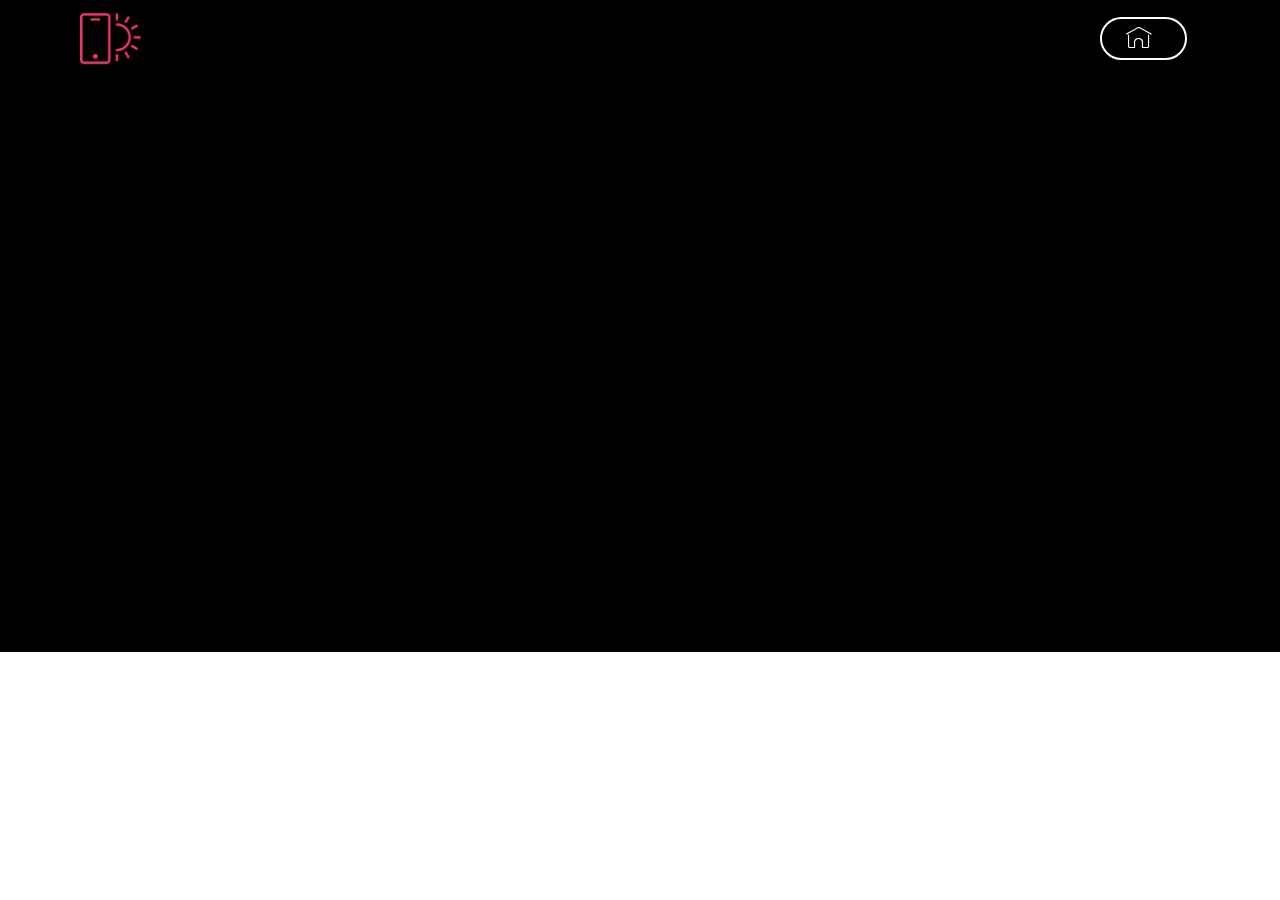
==== commit 44a5737c: "create github pages" ====
--- a/page1.html
+++ b/page1.html
@@ -22,7 +22,7 @@
   
 </head>
 <body>
-<section class="menu cid-qDabwUYNfn" once="menu" id="menu2-f" data-rv-view="94">
+<section class="menu cid-qDabwUYNfn" once="menu" id="menu2-f" data-rv-view="13">
 
     
 
@@ -55,7 +55,7 @@
     </nav>
 </section>
 
-<section class="engine"><a href="https://mobirise.co">Mobirise</a></section><section class="cid-qDeanWoSVl" id="video1-g" data-rv-view="96">
+<section class="engine"><a href="https://mobirise.co/g">how to create a website</a></section><section class="cid-qDeanWoSVl" id="video1-g" data-rv-view="15">
 
     
     
--- a/assets/mobirise/css/mbr-additional.css
+++ b/assets/mobirise/css/mbr-additional.css
@@ -1744,43 +1744,8 @@
 .cid-qDabwUYNfn .dropdown-item:hover {
   color: #767676 !important;
 }
-.cid-qDabjTMjVx {
-  padding-top: 135px;
-  padding-bottom: 135px;
-  background-color: #000000;
-}
-.cid-qDabjTMjVx .card-img {
-  background-color: #fff;
-}
-.cid-qDabjTMjVx .card-box {
-  padding: 2rem;
-}
-.cid-qDabjTMjVx h4 {
-  font-weight: 500;
-  margin-bottom: 0;
-  text-align: left;
-}
-.cid-qDabjTMjVx p {
-  text-align: left;
-}
-.cid-qDabjTMjVx .mbr-text {
-  color: #767676;
-}
-.cid-qDabjTMjVx .card-wrapper {
-  height: 100%;
-  box-shadow: 0px 0px 0px 0px rgba(0, 0, 0, 0);
-  transition: box-shadow 0.3s;
-}
-.cid-qDabjTMjVx .card-wrapper:hover {
-  box-shadow: 0px 0px 30px 0px rgba(0, 0, 0, 0.05);
-  transition: box-shadow 0.3s;
-}
-@media (min-width: 992px) {
-  .cid-qDabjTMjVx .my-col {
-    flex: 0 0 20%;
-    max-width: 20%;
-    padding: 15px;
-  }
+.cid-qDfxy5AZIn {
+  background-image: url("../../../assets/images/jumbotron.jpg");
 }
 .cid-qDabwUYNfn .navbar {
   background: #030202;
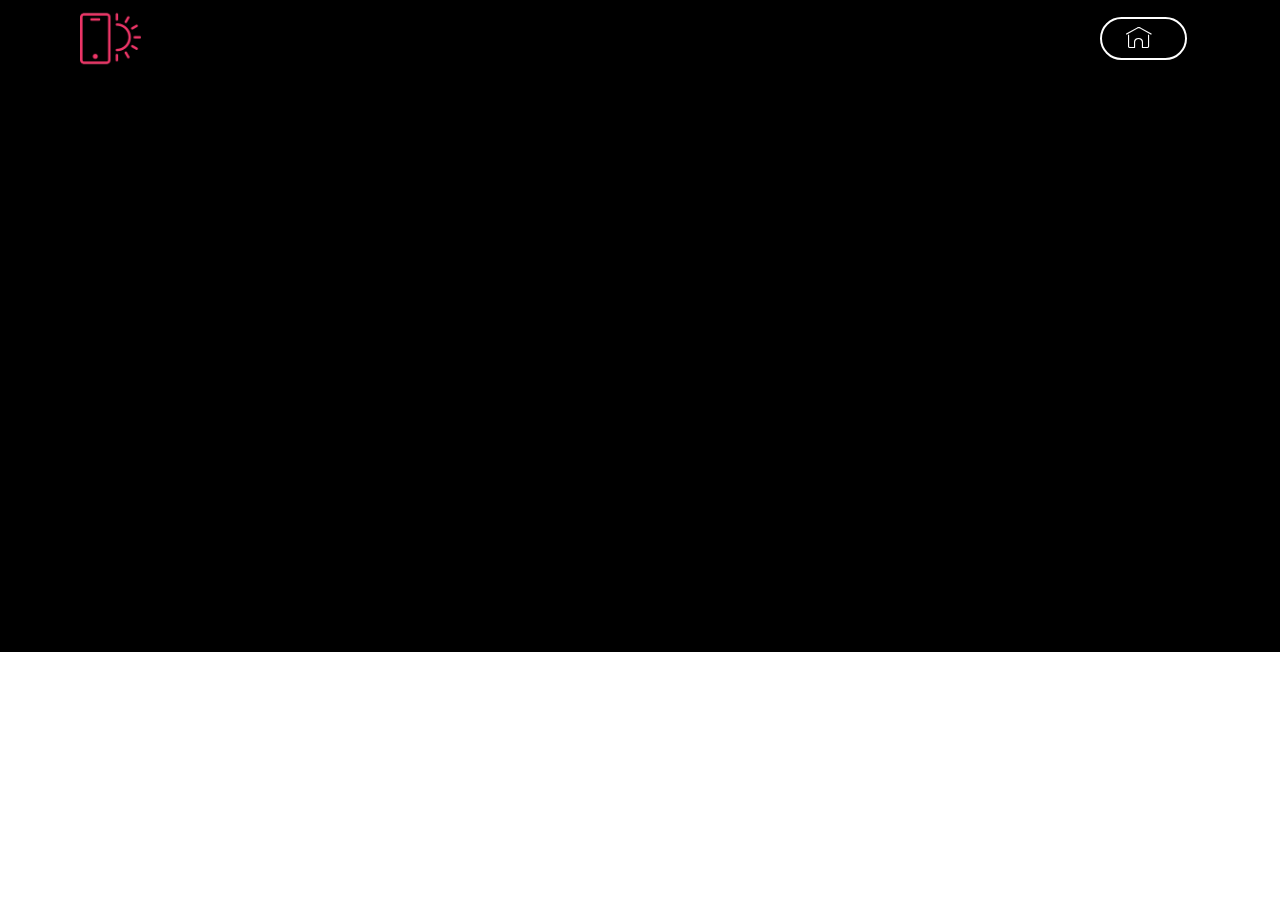
==== commit 71045169: "create github pages" ====
--- a/page1.html
+++ b/page1.html
@@ -22,7 +22,7 @@
   
 </head>
 <body>
-<section class="menu cid-qDabwUYNfn" once="menu" id="menu2-f" data-rv-view="13">
+<section class="menu cid-qDabwUYNfn" once="menu" id="menu2-f" data-rv-view="45">
 
     
 
@@ -55,7 +55,7 @@
     </nav>
 </section>
 
-<section class="engine"><a href="https://mobirise.co/g">how to create a website</a></section><section class="cid-qDeanWoSVl" id="video1-g" data-rv-view="15">
+<section class="engine"><a href="https://mobirise.co/h">make a website for free</a></section><section class="cid-qDeanWoSVl" id="video1-g" data-rv-view="47">
 
     
     
--- a/assets/mobirise/css/mbr-additional.css
+++ b/assets/mobirise/css/mbr-additional.css
@@ -1744,8 +1744,43 @@
 .cid-qDabwUYNfn .dropdown-item:hover {
   color: #767676 !important;
 }
-.cid-qDfxy5AZIn {
-  background-image: url("../../../assets/images/jumbotron.jpg");
+.cid-qDfyd8ZUGB {
+  padding-top: 135px;
+  padding-bottom: 135px;
+  background-color: #000000;
+}
+.cid-qDfyd8ZUGB .card-img {
+  background-color: #fff;
+}
+.cid-qDfyd8ZUGB .card-box {
+  padding: 2rem;
+}
+.cid-qDfyd8ZUGB h4 {
+  font-weight: 500;
+  margin-bottom: 0;
+  text-align: left;
+}
+.cid-qDfyd8ZUGB p {
+  text-align: left;
+}
+.cid-qDfyd8ZUGB .mbr-text {
+  color: #767676;
+}
+.cid-qDfyd8ZUGB .card-wrapper {
+  height: 100%;
+  box-shadow: 0px 0px 0px 0px rgba(0, 0, 0, 0);
+  transition: box-shadow 0.3s;
+}
+.cid-qDfyd8ZUGB .card-wrapper:hover {
+  box-shadow: 0px 0px 30px 0px rgba(0, 0, 0, 0.05);
+  transition: box-shadow 0.3s;
+}
+@media (min-width: 992px) {
+  .cid-qDfyd8ZUGB .my-col {
+    flex: 0 0 20%;
+    max-width: 20%;
+    padding: 15px;
+  }
 }
 .cid-qDabwUYNfn .navbar {
   background: #030202;
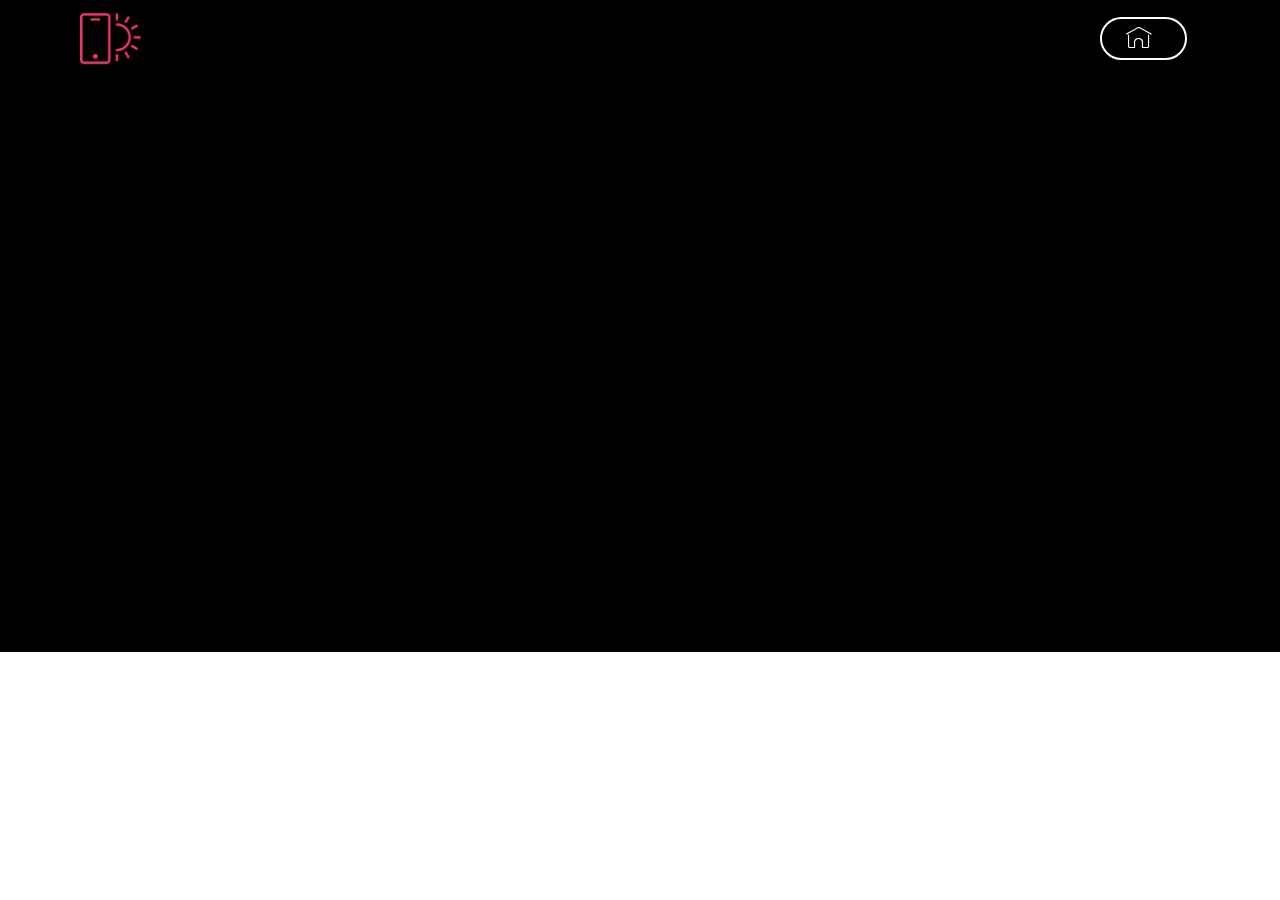
==== commit 9bc4d188: "create github pages" ====
--- a/page1.html
+++ b/page1.html
@@ -22,7 +22,7 @@
   
 </head>
 <body>
-<section class="menu cid-qDabwUYNfn" once="menu" id="menu2-f" data-rv-view="45">
+<section class="menu cid-qDabwUYNfn" once="menu" id="menu2-f" data-rv-view="109">
 
     
 
@@ -55,7 +55,7 @@
     </nav>
 </section>
 
-<section class="engine"><a href="https://mobirise.co/h">make a website for free</a></section><section class="cid-qDeanWoSVl" id="video1-g" data-rv-view="47">
+<section class="engine"><a href="https://mobirise.co/p">bootstrap dropdown</a></section><section class="cid-qDeanWoSVl" id="video1-g" data-rv-view="111">
 
     
     
--- a/assets/mobirise/css/mbr-additional.css
+++ b/assets/mobirise/css/mbr-additional.css
@@ -1745,8 +1745,8 @@
   color: #767676 !important;
 }
 .cid-qDfyd8ZUGB {
-  padding-top: 135px;
-  padding-bottom: 135px;
+  padding-top: 60px;
+  padding-bottom: 0px;
   background-color: #000000;
 }
 .cid-qDfyd8ZUGB .card-img {
@@ -1777,6 +1777,44 @@
 }
 @media (min-width: 992px) {
   .cid-qDfyd8ZUGB .my-col {
+    flex: 0 0 20%;
+    max-width: 20%;
+    padding: 15px;
+  }
+}
+.cid-qDfyUMDgXM {
+  padding-top: 0px;
+  padding-bottom: 0px;
+  background-color: #000000;
+}
+.cid-qDfyUMDgXM .card-img {
+  background-color: #fff;
+}
+.cid-qDfyUMDgXM .card-box {
+  padding: 2rem;
+}
+.cid-qDfyUMDgXM h4 {
+  font-weight: 500;
+  margin-bottom: 0;
+  text-align: left;
+}
+.cid-qDfyUMDgXM p {
+  text-align: left;
+}
+.cid-qDfyUMDgXM .mbr-text {
+  color: #767676;
+}
+.cid-qDfyUMDgXM .card-wrapper {
+  height: 100%;
+  box-shadow: 0px 0px 0px 0px rgba(0, 0, 0, 0);
+  transition: box-shadow 0.3s;
+}
+.cid-qDfyUMDgXM .card-wrapper:hover {
+  box-shadow: 0px 0px 30px 0px rgba(0, 0, 0, 0.05);
+  transition: box-shadow 0.3s;
+}
+@media (min-width: 992px) {
+  .cid-qDfyUMDgXM .my-col {
     flex: 0 0 20%;
     max-width: 20%;
     padding: 15px;
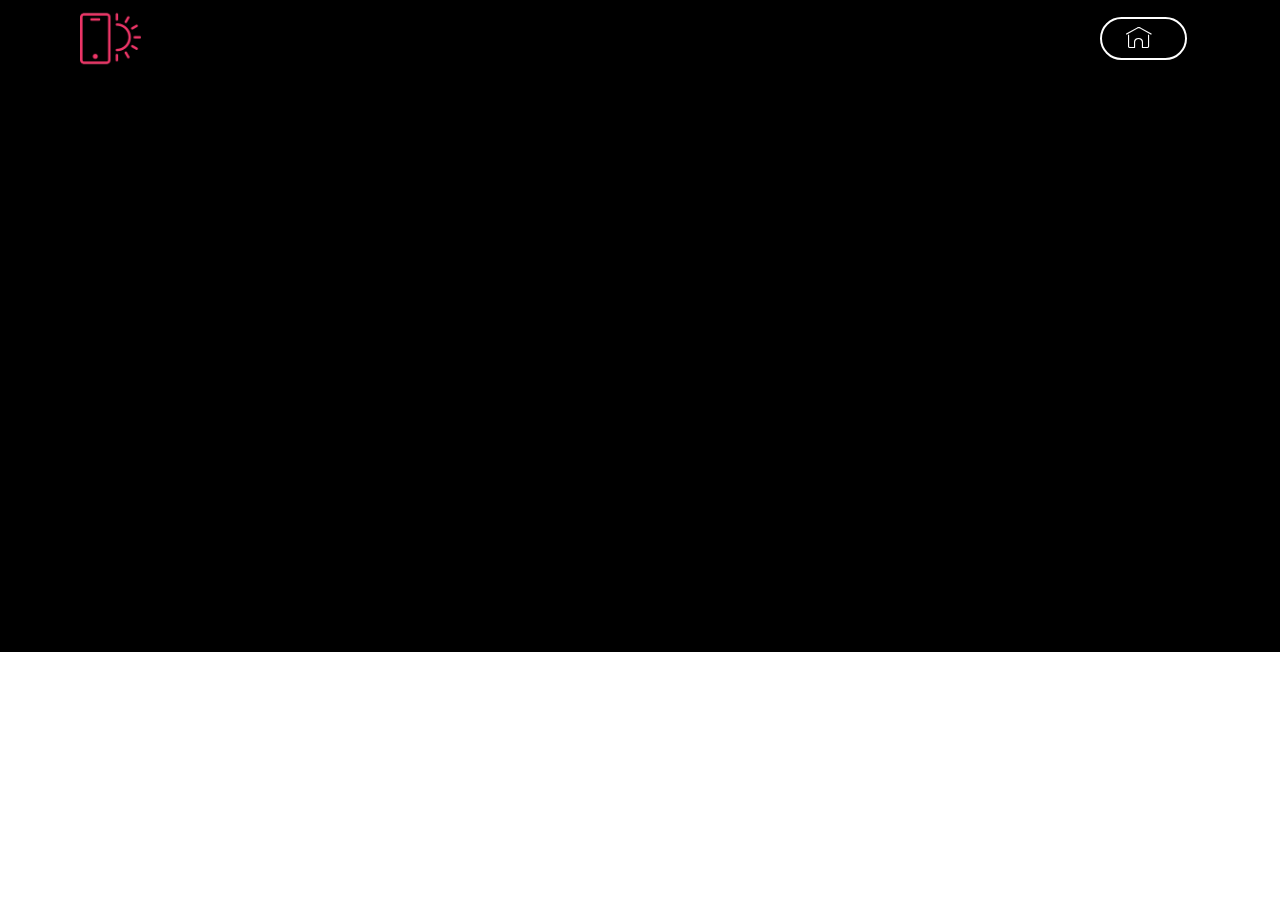
==== commit c2c50060: "create github pages" ====
--- a/page1.html
+++ b/page1.html
@@ -22,7 +22,7 @@
   
 </head>
 <body>
-<section class="menu cid-qDabwUYNfn" once="menu" id="menu2-f" data-rv-view="109">
+<section class="menu cid-qDabwUYNfn" once="menu" id="menu2-f" data-rv-view="141">
 
     
 
@@ -55,7 +55,7 @@
     </nav>
 </section>
 
-<section class="engine"><a href="https://mobirise.co/p">bootstrap dropdown</a></section><section class="cid-qDeanWoSVl" id="video1-g" data-rv-view="111">
+<section class="engine"><a href="https://mobirise.co/m">bootstrap table</a></section><section class="cid-qDeanWoSVl" id="video1-g" data-rv-view="143">
 
     
     
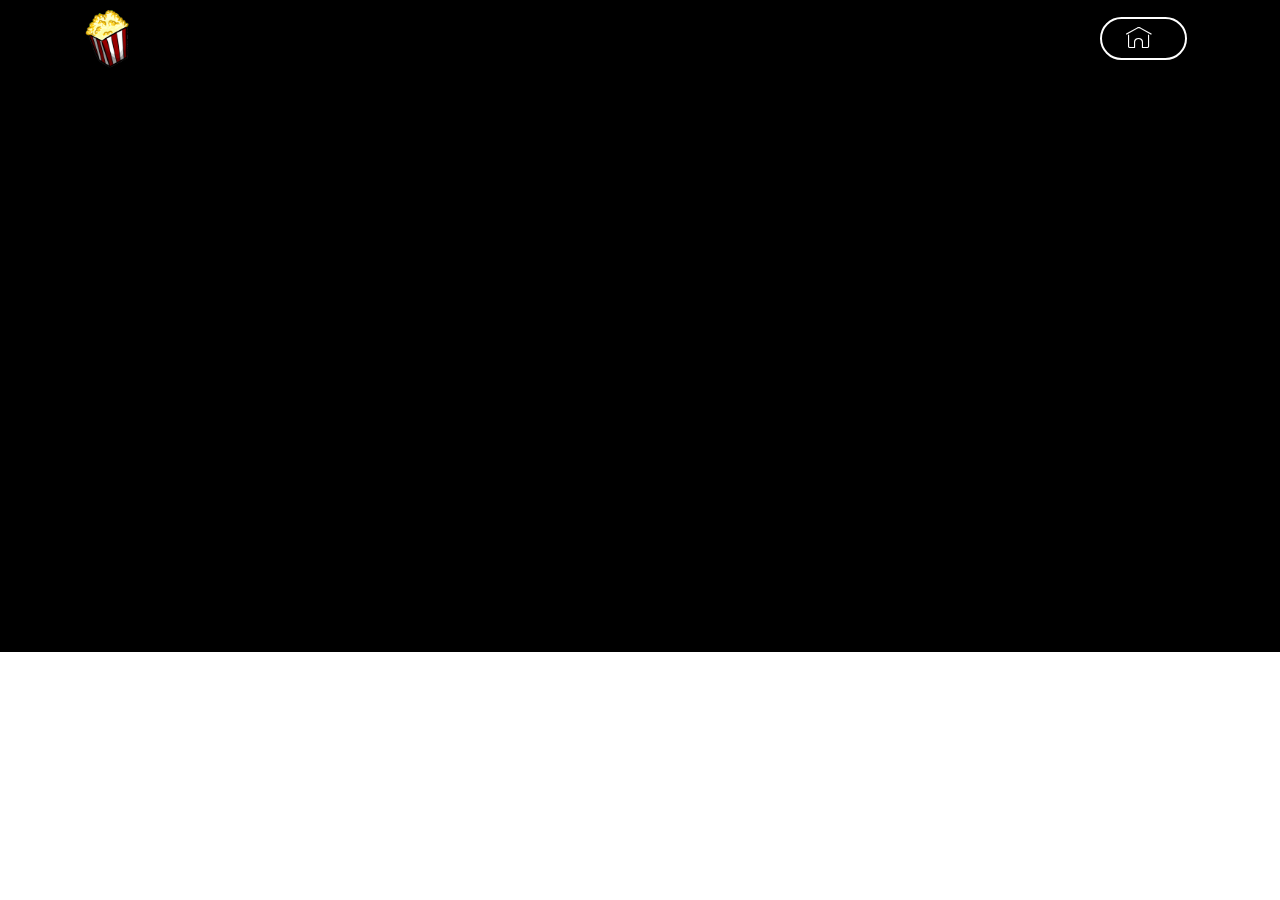
==== commit fa4f4237: "create github pages" ====
--- a/page1.html
+++ b/page1.html
@@ -22,7 +22,7 @@
   
 </head>
 <body>
-<section class="menu cid-qDabwUYNfn" once="menu" id="menu2-f" data-rv-view="141">
+<section class="menu cid-qDabwUYNfn" once="menu" id="menu2-f" data-rv-view="212">
 
     
 
@@ -38,8 +38,8 @@
         <div class="menu-logo">
             <div class="navbar-brand">
                 <span class="navbar-logo">
-                    <a href="https://mobirise.com">
-                        <img src="assets/images/logo2.png" alt="Mobirise" media-simple="true" style="height: 3.8rem;">
+                    <a href="index.html">
+                        <img src="assets/images/150px-popcorn2012ff-150x165.png" alt="Mobirise" title="" media-simple="true" style="height: 3.8rem;">
                     </a>
                 </span>
                 
@@ -55,7 +55,7 @@
     </nav>
 </section>
 
-<section class="engine"><a href="https://mobirise.co/m">bootstrap table</a></section><section class="cid-qDeanWoSVl" id="video1-g" data-rv-view="143">
+<section class="engine"><a href="https://mobirise.co/e">web creation software</a></section><section class="cid-qDeanWoSVl" id="video1-g" data-rv-view="214">
 
     
     
